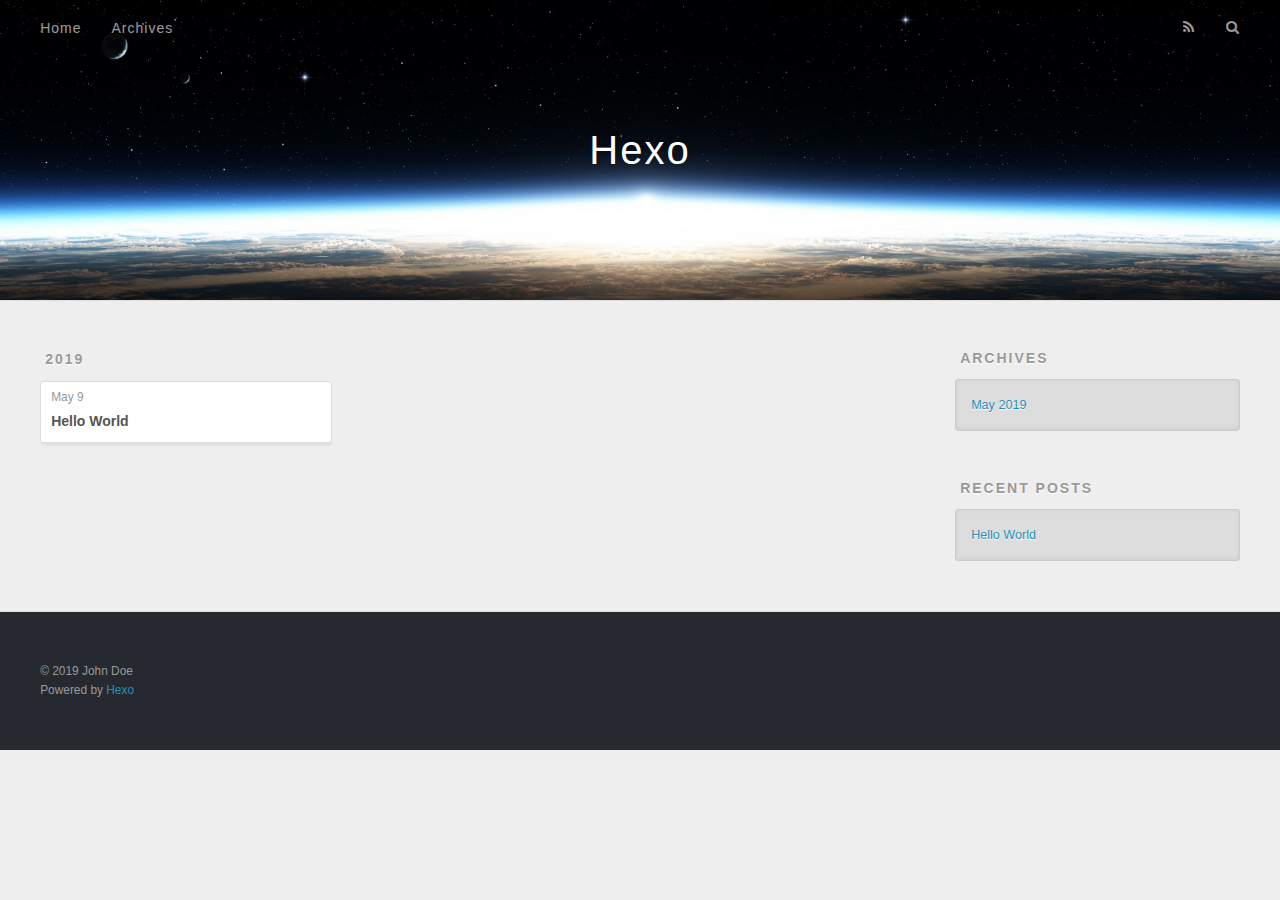
==== archives/index.html @ c4b20c23 "Site updated: 2019-05-09 17:49:24" ====
<!DOCTYPE html>
<html>
<head><meta name="generator" content="Hexo 3.8.0">
  <meta charset="utf-8">
  

  
  <title>Archives | Hexo</title>
  <meta name="viewport" content="width=device-width, initial-scale=1, maximum-scale=1">
  <meta property="og:type" content="website">
<meta property="og:title" content="Hexo">
<meta property="og:url" content="http://yoursite.com/archives/index.html">
<meta property="og:site_name" content="Hexo">
<meta property="og:locale" content="default">
<meta name="twitter:card" content="summary">
<meta name="twitter:title" content="Hexo">
  
    <link rel="alternate" href="/atom.xml" title="Hexo" type="application/atom+xml">
  
  
    <link rel="icon" href="/favicon.png">
  
  
    <link href="//fonts.googleapis.com/css?family=Source+Code+Pro" rel="stylesheet" type="text/css">
  
  <link rel="stylesheet" href="/css/style.css">
</head>
</html>
<body>
  <div id="container">
    <div id="wrap">
      <header id="header">
  <div id="banner"></div>
  <div id="header-outer" class="outer">
    <div id="header-title" class="inner">
      <h1 id="logo-wrap">
        <a href="/" id="logo">Hexo</a>
      </h1>
      
    </div>
    <div id="header-inner" class="inner">
      <nav id="main-nav">
        <a id="main-nav-toggle" class="nav-icon"></a>
        
          <a class="main-nav-link" href="/">Home</a>
        
          <a class="main-nav-link" href="/archives">Archives</a>
        
      </nav>
      <nav id="sub-nav">
        
          <a id="nav-rss-link" class="nav-icon" href="/atom.xml" title="RSS Feed"></a>
        
        <a id="nav-search-btn" class="nav-icon" title="Search"></a>
      </nav>
      <div id="search-form-wrap">
        <form action="//google.com/search" method="get" accept-charset="UTF-8" class="search-form"><input type="search" name="q" class="search-form-input" placeholder="Search"><button type="submit" class="search-form-submit">&#xF002;</button><input type="hidden" name="sitesearch" value="http://yoursite.com"></form>
      </div>
    </div>
  </div>
</header>
      <div class="outer">
        <section id="main">
  
  
    
    
      
      
      <section class="archives-wrap">
        <div class="archive-year-wrap">
          <a href="/archives/2019" class="archive-year">2019</a>
        </div>
        <div class="archives">
    
    <article class="archive-article archive-type-post">
  <div class="archive-article-inner">
    <header class="archive-article-header">
      <a href="/2019/05/09/hello-world/" class="archive-article-date">
  <time datetime="2019-05-09T15:39:31.293Z" itemprop="datePublished">May 9</time>
</a>
      
  
    <h1 itemprop="name">
      <a class="archive-article-title" href="/2019/05/09/hello-world/">Hello World</a>
    </h1>
  

    </header>
  </div>
</article>
  
  
    </div></section>
  


</section>
        
          <aside id="sidebar">
  
    

  
    

  
    
  
    
  <div class="widget-wrap">
    <h3 class="widget-title">Archives</h3>
    <div class="widget">
      <ul class="archive-list"><li class="archive-list-item"><a class="archive-list-link" href="/archives/2019/05/">May 2019</a></li></ul>
    </div>
  </div>


  
    
  <div class="widget-wrap">
    <h3 class="widget-title">Recent Posts</h3>
    <div class="widget">
      <ul>
        
          <li>
            <a href="/2019/05/09/hello-world/">Hello World</a>
          </li>
        
      </ul>
    </div>
  </div>

  
</aside>
        
      </div>
      <footer id="footer">
  
  <div class="outer">
    <div id="footer-info" class="inner">
      &copy; 2019 John Doe<br>
      Powered by <a href="http://hexo.io/" target="_blank">Hexo</a>
    </div>
  </div>
</footer>
    </div>
    <nav id="mobile-nav">
  
    <a href="/" class="mobile-nav-link">Home</a>
  
    <a href="/archives" class="mobile-nav-link">Archives</a>
  
</nav>
    

<script src="//ajax.googleapis.com/ajax/libs/jquery/2.0.3/jquery.min.js"></script>


  <link rel="stylesheet" href="/fancybox/jquery.fancybox.css">
  <script src="/fancybox/jquery.fancybox.pack.js"></script>


<script src="/js/script.js"></script>



  </div>
</body>
</html>
---- css/style.css ----
body {
  width: 100%;
}
body:before,
body:after {
  content: "";
  display: table;
}
body:after {
  clear: both;
}
html,
body,
div,
span,
applet,
object,
iframe,
h1,
h2,
h3,
h4,
h5,
h6,
p,
blockquote,
pre,
a,
abbr,
acronym,
address,
big,
cite,
code,
del,
dfn,
em,
img,
ins,
kbd,
q,
s,
samp,
small,
strike,
strong,
sub,
sup,
tt,
var,
dl,
dt,
dd,
ol,
ul,
li,
fieldset,
form,
label,
legend,
table,
caption,
tbody,
tfoot,
thead,
tr,
th,
td {
  margin: 0;
  padding: 0;
  border: 0;
  outline: 0;
  font-weight: inherit;
  font-style: inherit;
  font-family: inherit;
  font-size: 100%;
  vertical-align: baseline;
}
body {
  line-height: 1;
  color: #000;
  background: #fff;
}
ol,
ul {
  list-style: none;
}
table {
  border-collapse: separate;
  border-spacing: 0;
  vertical-align: middle;
}
caption,
th,
td {
  text-align: left;
  font-weight: normal;
  vertical-align: middle;
}
a img {
  border: none;
}
input,
button {
  margin: 0;
  padding: 0;
}
input::-moz-focus-inner,
button::-moz-focus-inner {
  border: 0;
  padding: 0;
}
@font-face {
  font-family: FontAwesome;
  font-style: normal;
  font-weight: normal;
  src: url("fonts/fontawesome-webfont.eot?v=#4.0.3");
  src: url("fonts/fontawesome-webfont.eot?#iefix&v=#4.0.3") format("embedded-opentype"), url("fonts/fontawesome-webfont.woff?v=#4.0.3") format("woff"), url("fonts/fontawesome-webfont.ttf?v=#4.0.3") format("truetype"), url("fonts/fontawesome-webfont.svg#fontawesomeregular?v=#4.0.3") format("svg");
}
html,
body,
#container {
  height: 100%;
}
body {
  background: #eee;
  font: 14px -apple-system, BlinkMacSystemFont, "Segoe UI", "Roboto", "Oxygen", "Ubuntu", "Cantarell", "Fira Sans", "Droid Sans", "Helvetica Neue", sans-serif;
  -webkit-text-size-adjust: 100%;
}
.outer {
  max-width: 1220px;
  margin: 0 auto;
  padding: 0 20px;
}
.outer:before,
.outer:after {
  content: "";
  display: table;
}
.outer:after {
  clear: both;
}
.inner {
  display: inline;
  float: left;
  width: 98.33333333333333%;
  margin: 0 0.833333333333333%;
}
.left,
.alignleft {
  float: left;
}
.right,
.alignright {
  float: right;
}
.clear {
  clear: both;
}
#container {
  position: relative;
}
.mobile-nav-on {
  overflow: hidden;
}
#wrap {
  height: 100%;
  width: 100%;
  position: absolute;
  top: 0;
  left: 0;
  -webkit-transition: 0.2s ease-out;
  -moz-transition: 0.2s ease-out;
  -ms-transition: 0.2s ease-out;
  transition: 0.2s ease-out;
  z-index: 1;
  background: #eee;
}
.mobile-nav-on #wrap {
  left: 280px;
}
@media screen and (min-width: 768px) {
  #main {
    display: inline;
    float: left;
    width: 73.33333333333333%;
    margin: 0 0.833333333333333%;
  }
}
.article-date,
.article-category-link,
.archive-year,
.widget-title {
  text-decoration: none;
  text-transform: uppercase;
  letter-spacing: 2px;
  color: #999;
  margin-bottom: 1em;
  margin-left: 5px;
  line-height: 1em;
  text-shadow: 0 1px #fff;
  font-weight: bold;
}
.article-inner,
.archive-article-inner {
  background: #fff;
  -webkit-box-shadow: 1px 2px 3px #ddd;
  box-shadow: 1px 2px 3px #ddd;
  border: 1px solid #ddd;
  border-radius: 3px;
}
.article-entry h1,
.widget h1 {
  font-size: 2em;
}
.article-entry h2,
.widget h2 {
  font-size: 1.5em;
}
.article-entry h3,
.widget h3 {
  font-size: 1.3em;
}
.article-entry h4,
.widget h4 {
  font-size: 1.2em;
}
.article-entry h5,
.widget h5 {
  font-size: 1em;
}
.article-entry h6,
.widget h6 {
  font-size: 1em;
  color: #999;
}
.article-entry hr,
.widget hr {
  border: 1px dashed #ddd;
}
.article-entry strong,
.widget strong {
  font-weight: bold;
}
.article-entry em,
.widget em,
.article-entry cite,
.widget cite {
  font-style: italic;
}
.article-entry sup,
.widget sup,
.article-entry sub,
.widget sub {
  font-size: 0.75em;
  line-height: 0;
  position: relative;
  vertical-align: baseline;
}
.article-entry sup,
.widget sup {
  top: -0.5em;
}
.article-entry sub,
.widget sub {
  bottom: -0.2em;
}
.article-entry small,
.widget small {
  font-size: 0.85em;
}
.article-entry acronym,
.widget acronym,
.article-entry abbr,
.widget abbr {
  border-bottom: 1px dotted;
}
.article-entry ul,
.widget ul,
.article-entry ol,
.widget ol,
.article-entry dl,
.widget dl {
  margin: 0 20px;
  line-height: 1.6em;
}
.article-entry ul ul,
.widget ul ul,
.article-entry ol ul,
.widget ol ul,
.article-entry ul ol,
.widget ul ol,
.article-entry ol ol,
.widget ol ol {
  margin-top: 0;
  margin-bottom: 0;
}
.article-entry ul,
.widget ul {
  list-style: disc;
}
.article-entry ol,
.widget ol {
  list-style: decimal;
}
.article-entry dt,
.widget dt {
  font-weight: bold;
}
#header {
  height: 300px;
  position: relative;
  border-bottom: 1px solid #ddd;
}
#header:before,
#header:after {
  content: "";
  position: absolute;
  left: 0;
  right: 0;
  height: 40px;
}
#header:before {
  top: 0;
  background: -webkit-linear-gradient(rgba(0,0,0,0.2), transparent);
  background: -moz-linear-gradient(rgba(0,0,0,0.2), transparent);
  background: -ms-linear-gradient(rgba(0,0,0,0.2), transparent);
  background: linear-gradient(rgba(0,0,0,0.2), transparent);
}
#header:after {
  bottom: 0;
  background: -webkit-linear-gradient(transparent, rgba(0,0,0,0.2));
  background: -moz-linear-gradient(transparent, rgba(0,0,0,0.2));
  background: -ms-linear-gradient(transparent, rgba(0,0,0,0.2));
  background: linear-gradient(transparent, rgba(0,0,0,0.2));
}
#header-outer {
  height: 100%;
  position: relative;
}
#header-inner {
  position: relative;
  overflow: hidden;
}
#banner {
  position: absolute;
  top: 0;
  left: 0;
  width: 100%;
  height: 100%;
  background: url("images/banner.jpg") center #000;
  -webkit-background-size: cover;
  -moz-background-size: cover;
  background-size: cover;
  z-index: -1;
}
#header-title {
  text-align: center;
  height: 40px;
  position: absolute;
  top: 50%;
  left: 0;
  margin-top: -20px;
}
#logo,
#subtitle {
  text-decoration: none;
  color: #fff;
  font-weight: 300;
  text-shadow: 0 1px 4px rgba(0,0,0,0.3);
}
#logo {
  font-size: 40px;
  line-height: 40px;
  letter-spacing: 2px;
}
#subtitle {
  font-size: 16px;
  line-height: 16px;
  letter-spacing: 1px;
}
#subtitle-wrap {
  margin-top: 16px;
}
#main-nav {
  float: left;
  margin-left: -15px;
}
.nav-icon,
.main-nav-link {
  float: left;
  color: #fff;
  opacity: 0.6;
  text-decoration: none;
  text-shadow: 0 1px rgba(0,0,0,0.2);
  -webkit-transition: opacity 0.2s;
  -moz-transition: opacity 0.2s;
  -ms-transition: opacity 0.2s;
  transition: opacity 0.2s;
  display: block;
  padding: 20px 15px;
}
.nav-icon:hover,
.main-nav-link:hover {
  opacity: 1;
}
.nav-icon {
  font-family: FontAwesome;
  text-align: center;
  font-size: 14px;
  width: 14px;
  height: 14px;
  padding: 20px 15px;
  position: relative;
  cursor: pointer;
}
.main-nav-link {
  font-weight: 300;
  letter-spacing: 1px;
}
@media screen and (max-width: 479px) {
  .main-nav-link {
    display: none;
  }
}
#main-nav-toggle {
  display: none;
}
#main-nav-toggle:before {
  content: "\f0c9";
}
@media screen and (max-width: 479px) {
  #main-nav-toggle {
    display: block;
  }
}
#sub-nav {
  float: right;
  margin-right: -15px;
}
#nav-rss-link:before {
  content: "\f09e";
}
#nav-search-btn:before {
  content: "\f002";
}
#search-form-wrap {
  position: absolute;
  top: 15px;
  width: 150px;
  height: 30px;
  right: -150px;
  opacity: 0;
  -webkit-transition: 0.2s ease-out;
  -moz-transition: 0.2s ease-out;
  -ms-transition: 0.2s ease-out;
  transition: 0.2s ease-out;
}
#search-form-wrap.on {
  opacity: 1;
  right: 0;
}
@media screen and (max-width: 479px) {
  #search-form-wrap {
    width: 100%;
    right: -100%;
  }
}
.search-form {
  position: absolute;
  top: 0;
  left: 0;
  right: 0;
  background: #fff;
  padding: 5px 15px;
  border-radius: 15px;
  -webkit-box-shadow: 0 0 10px rgba(0,0,0,0.3);
  box-shadow: 0 0 10px rgba(0,0,0,0.3);
}
.search-form-input {
  border: none;
  background: none;
  color: #555;
  width: 100%;
  font: 13px -apple-system, BlinkMacSystemFont, "Segoe UI", "Roboto", "Oxygen", "Ubuntu", "Cantarell", "Fira Sans", "Droid Sans", "Helvetica Neue", sans-serif;
  outline: none;
}
.search-form-input::-webkit-search-results-decoration,
.search-form-input::-webkit-search-cancel-button {
  -webkit-appearance: none;
}
.search-form-submit {
  position: absolute;
  top: 50%;
  right: 10px;
  margin-top: -7px;
  font: 13px FontAwesome;
  border: none;
  background: none;
  color: #bbb;
  cursor: pointer;
}
.search-form-submit:hover,
.search-form-submit:focus {
  color: #777;
}
.article {
  margin: 50px 0;
}
.article-inner {
  overflow: hidden;
}
.article-meta:before,
.article-meta:after {
  content: "";
  display: table;
}
.article-meta:after {
  clear: both;
}
.article-date {
  float: left;
}
.article-category {
  float: left;
  line-height: 1em;
  color: #ccc;
  text-shadow: 0 1px #fff;
  margin-left: 8px;
}
.article-category:before {
  content: "\2022";
}
.article-category-link {
  margin: 0 12px 1em;
}
.article-header {
  padding: 20px 20px 0;
}
.article-title {
  text-decoration: none;
  font-size: 2em;
  font-weight: bold;
  color: #555;
  line-height: 1.1em;
  -webkit-transition: color 0.2s;
  -moz-transition: color 0.2s;
  -ms-transition: color 0.2s;
  transition: color 0.2s;
}
a.article-title:hover {
  color: #258fb8;
}
.article-entry {
  color: #555;
  padding: 0 20px;
}
.article-entry:before,
.article-entry:after {
  content: "";
  display: table;
}
.article-entry:after {
  clear: both;
}
.article-entry p,
.article-entry table {
  line-height: 1.6em;
  margin: 1.6em 0;
}
.article-entry h1,
.article-entry h2,
.article-entry h3,
.article-entry h4,
.article-entry h5,
.article-entry h6 {
  font-weight: bold;
}
.article-entry h1,
.article-entry h2,
.article-entry h3,
.article-entry h4,
.article-entry h5,
.article-entry h6 {
  line-height: 1.1em;
  margin: 1.1em 0;
}
.article-entry a {
  color: #258fb8;
  text-decoration: none;
}
.article-entry a:hover {
  text-decoration: underline;
}
.article-entry ul,
.article-entry ol,
.article-entry dl {
  margin-top: 1.6em;
  margin-bottom: 1.6em;
}
.article-entry img,
.article-entry video {
  max-width: 100%;
  height: auto;
  display: block;
  margin: auto;
}
.article-entry iframe {
  border: none;
}
.article-entry table {
  width: 100%;
  border-collapse: collapse;
  border-spacing: 0;
}
.article-entry th {
  font-weight: bold;
  border-bottom: 3px solid #ddd;
  padding-bottom: 0.5em;
}
.article-entry td {
  border-bottom: 1px solid #ddd;
  padding: 10px 0;
}
.article-entry blockquote {
  font-family: Georgia, "Times New Roman", serif;
  font-size: 1.4em;
  margin: 1.6em 20px;
  text-align: center;
}
.article-entry blockquote footer {
  font-size: 14px;
  margin: 1.6em 0;
  font-family: -apple-system, BlinkMacSystemFont, "Segoe UI", "Roboto", "Oxygen", "Ubuntu", "Cantarell", "Fira Sans", "Droid Sans", "Helvetica Neue", sans-serif;
}
.article-entry blockquote footer cite:before {
  content: "—";
  padding: 0 0.5em;
}
.article-entry .pullquote {
  text-align: left;
  width: 45%;
  margin: 0;
}
.article-entry .pullquote.left {
  margin-left: 0.5em;
  margin-right: 1em;
}
.article-entry .pullquote.right {
  margin-right: 0.5em;
  margin-left: 1em;
}
.article-entry .caption {
  color: #999;
  display: block;
  font-size: 0.9em;
  margin-top: 0.5em;
  position: relative;
  text-align: center;
}
.article-entry .video-container {
  position: relative;
  padding-top: 56.25%;
  height: 0;
  overflow: hidden;
}
.article-entry .video-container iframe,
.article-entry .video-container object,
.article-entry .video-container embed {
  position: absolute;
  top: 0;
  left: 0;
  width: 100%;
  height: 100%;
  margin-top: 0;
}
.article-more-link a {
  display: inline-block;
  line-height: 1em;
  padding: 6px 15px;
  border-radius: 15px;
  background: #eee;
  color: #999;
  text-shadow: 0 1px #fff;
  text-decoration: none;
}
.article-more-link a:hover {
  background: #258fb8;
  color: #fff;
  text-decoration: none;
  text-shadow: 0 1px #1e7293;
}
.article-footer {
  font-size: 0.85em;
  line-height: 1.6em;
  border-top: 1px solid #ddd;
  padding-top: 1.6em;
  margin: 0 20px 20px;
}
.article-footer:before,
.article-footer:after {
  content: "";
  display: table;
}
.article-footer:after {
  clear: both;
}
.article-footer a {
  color: #999;
  text-decoration: none;
}
.article-footer a:hover {
  color: #555;
}
.article-tag-list-item {
  float: left;
  margin-right: 10px;
}
.article-tag-list-link:before {
  content: "#";
}
.article-comment-link {
  float: right;
}
.article-comment-link:before {
  content: "\f075";
  font-family: FontAwesome;
  padding-right: 8px;
}
.article-share-link {
  cursor: pointer;
  float: right;
  margin-left: 20px;
}
.article-share-link:before {
  content: "\f064";
  font-family: FontAwesome;
  padding-right: 6px;
}
#article-nav {
  position: relative;
}
#article-nav:before,
#article-nav:after {
  content: "";
  display: table;
}
#article-nav:after {
  clear: both;
}
@media screen and (min-width: 768px) {
  #article-nav {
    margin: 50px 0;
  }
  #article-nav:before {
    width: 8px;
    height: 8px;
    position: absolute;
    top: 50%;
    left: 50%;
    margin-top: -4px;
    margin-left: -4px;
    content: "";
    border-radius: 50%;
    background: #ddd;
    -webkit-box-shadow: 0 1px 2px #fff;
    box-shadow: 0 1px 2px #fff;
  }
}
.article-nav-link-wrap {
  text-decoration: none;
  text-shadow: 0 1px #fff;
  color: #999;
  -webkit-box-sizing: border-box;
  -moz-box-sizing: border-box;
  box-sizing: border-box;
  margin-top: 50px;
  text-align: center;
  display: block;
}
.article-nav-link-wrap:hover {
  color: #555;
}
@media screen and (min-width: 768px) {
  .article-nav-link-wrap {
    width: 50%;
    margin-top: 0;
  }
}
@media screen and (min-width: 768px) {
  #article-nav-newer {
    float: left;
    text-align: right;
    padding-right: 20px;
  }
}
@media screen and (min-width: 768px) {
  #article-nav-older {
    float: right;
    text-align: left;
    padding-left: 20px;
  }
}
.article-nav-caption {
  text-transform: uppercase;
  letter-spacing: 2px;
  color: #ddd;
  line-height: 1em;
  font-weight: bold;
}
#article-nav-newer .article-nav-caption {
  margin-right: -2px;
}
.article-nav-title {
  font-size: 0.85em;
  line-height: 1.6em;
  margin-top: 0.5em;
}
.article-share-box {
  position: absolute;
  display: none;
  background: #fff;
  -webkit-box-shadow: 1px 2px 10px rgba(0,0,0,0.2);
  box-shadow: 1px 2px 10px rgba(0,0,0,0.2);
  border-radius: 3px;
  margin-left: -145px;
  overflow: hidden;
  z-index: 1;
}
.article-share-box.on {
  display: block;
}
.article-share-input {
  width: 100%;
  background: none;
  -webkit-box-sizing: border-box;
  -moz-box-sizing: border-box;
  box-sizing: border-box;
  font: 14px -apple-system, BlinkMacSystemFont, "Segoe UI", "Roboto", "Oxygen", "Ubuntu", "Cantarell", "Fira Sans", "Droid Sans", "Helvetica Neue", sans-serif;
  padding: 0 15px;
  color: #555;
  outline: none;
  border: 1px solid #ddd;
  border-radius: 3px 3px 0 0;
  height: 36px;
  line-height: 36px;
}
.article-share-links {
  background: #eee;
}
.article-share-links:before,
.article-share-links:after {
  content: "";
  display: table;
}
.article-share-links:after {
  clear: both;
}
.article-share-twitter,
.article-share-facebook,
.article-share-pinterest,
.article-share-google {
  width: 50px;
  height: 36px;
  display: block;
  float: left;
  position: relative;
  color: #999;
  text-shadow: 0 1px #fff;
}
.article-share-twitter:before,
.article-share-facebook:before,
.article-share-pinterest:before,
.article-share-google:before {
  font-size: 20px;
  font-family: FontAwesome;
  width: 20px;
  height: 20px;
  position: absolute;
  top: 50%;
  left: 50%;
  margin-top: -10px;
  margin-left: -10px;
  text-align: center;
}
.article-share-twitter:hover,
.article-share-facebook:hover,
.article-share-pinterest:hover,
.article-share-google:hover {
  color: #fff;
}
.article-share-twitter:before {
  content: "\f099";
}
.article-share-twitter:hover {
  background: #00aced;
  text-shadow: 0 1px #008abe;
}
.article-share-facebook:before {
  content: "\f09a";
}
.article-share-facebook:hover {
  background: #3b5998;
  text-shadow: 0 1px #2f477a;
}
.article-share-pinterest:before {
  content: "\f0d2";
}
.article-share-pinterest:hover {
  background: #cb2027;
  text-shadow: 0 1px #a21a1f;
}
.article-share-google:before {
  content: "\f0d5";
}
.article-share-google:hover {
  background: #dd4b39;
  text-shadow: 0 1px #be3221;
}
.article-gallery {
  background: #000;
  position: relative;
}
.article-gallery-photos {
  position: relative;
  overflow: hidden;
}
.article-gallery-img {
  display: none;
  max-width: 100%;
}
.article-gallery-img:first-child {
  display: block;
}
.article-gallery-img.loaded {
  position: absolute;
  display: block;
}
.article-gallery-img img {
  display: block;
  max-width: 100%;
  margin: 0 auto;
}
#comments {
  background: #fff;
  -webkit-box-shadow: 1px 2px 3px #ddd;
  box-shadow: 1px 2px 3px #ddd;
  padding: 20px;
  border: 1px solid #ddd;
  border-radius: 3px;
  margin: 50px 0;
}
#comments a {
  color: #258fb8;
}
.archives-wrap {
  margin: 50px 0;
}
.archives:before,
.archives:after {
  content: "";
  display: table;
}
.archives:after {
  clear: both;
}
.archive-year-wrap {
  margin-bottom: 1em;
}
.archives {
  -webkit-column-gap: 10px;
  -moz-column-gap: 10px;
  column-gap: 10px;
}
@media screen and (min-width: 480px) and (max-width: 767px) {
  .archives {
    -webkit-column-count: 2;
    -moz-column-count: 2;
    column-count: 2;
  }
}
@media screen and (min-width: 768px) {
  .archives {
    -webkit-column-count: 3;
    -moz-column-count: 3;
    column-count: 3;
  }
}
.archive-article {
  -webkit-column-break-inside: avoid;
  page-break-inside: avoid;
  overflow: hidden;
  break-inside: avoid-column;
}
.archive-article-inner {
  padding: 10px;
  margin-bottom: 15px;
}
.archive-article-title {
  text-decoration: none;
  font-weight: bold;
  color: #555;
  -webkit-transition: color 0.2s;
  -moz-transition: color 0.2s;
  -ms-transition: color 0.2s;
  transition: color 0.2s;
  line-height: 1.6em;
}
.archive-article-title:hover {
  color: #258fb8;
}
.archive-article-footer {
  margin-top: 1em;
}
.archive-article-date {
  color: #999;
  text-decoration: none;
  font-size: 0.85em;
  line-height: 1em;
  margin-bottom: 0.5em;
  display: block;
}
#page-nav {
  margin: 50px auto;
  background: #fff;
  -webkit-box-shadow: 1px 2px 3px #ddd;
  box-shadow: 1px 2px 3px #ddd;
  border: 1px solid #ddd;
  border-radius: 3px;
  text-align: center;
  color: #999;
  overflow: hidden;
}
#page-nav:before,
#page-nav:after {
  content: "";
  display: table;
}
#page-nav:after {
  clear: both;
}
#page-nav a,
#page-nav span {
  padding: 10px 20px;
  line-height: 1;
  height: 2ex;
}
#page-nav a {
  color: #999;
  text-decoration: none;
}
#page-nav a:hover {
  background: #999;
  color: #fff;
}
#page-nav .prev {
  float: left;
}
#page-nav .next {
  float: right;
}
#page-nav .page-number {
  display: inline-block;
}
@media screen and (max-width: 479px) {
  #page-nav .page-number {
    display: none;
  }
}
#page-nav .current {
  color: #555;
  font-weight: bold;
}
#page-nav .space {
  color: #ddd;
}
#footer {
  background: #262a30;
  padding: 50px 0;
  border-top: 1px solid #ddd;
  color: #999;
}
#footer a {
  color: #258fb8;
  text-decoration: none;
}
#footer a:hover {
  text-decoration: underline;
}
#footer-info {
  line-height: 1.6em;
  font-size: 0.85em;
}
.article-entry pre,
.article-entry .highlight {
  background: #2d2d2d;
  margin: 0 -20px;
  padding: 15px 20px;
  border-style: solid;
  border-color: #ddd;
  border-width: 1px 0;
  overflow: auto;
  color: #ccc;
  line-height: 22.400000000000002px;
}
.article-entry .highlight .gutter pre,
.article-entry .gist .gist-file .gist-data .line-numbers {
  color: #666;
  font-size: 0.85em;
}
.article-entry pre,
.article-entry code {
  font-family: "Source Code Pro", Consolas, Monaco, Menlo, Consolas, monospace;
}
.article-entry code {
  background: #eee;
  text-shadow: 0 1px #fff;
  padding: 0 0.3em;
}
.article-entry pre code {
  background: none;
  text-shadow: none;
  padding: 0;
}
.article-entry .highlight pre {
  border: none;
  margin: 0;
  padding: 0;
}
.article-entry .highlight table {
  margin: 0;
  width: auto;
}
.article-entry .highlight td {
  border: none;
  padding: 0;
}
.article-entry .highlight figcaption {
  font-size: 0.85em;
  color: #999;
  line-height: 1em;
  margin-bottom: 1em;
}
.article-entry .highlight figcaption:before,
.article-entry .highlight figcaption:after {
  content: "";
  display: table;
}
.article-entry .highlight figcaption:after {
  clear: both;
}
.article-entry .highlight figcaption a {
  float: right;
}
.article-entry .highlight .gutter pre {
  text-align: right;
  padding-right: 20px;
}
.article-entry .highlight .line {
  height: 22.400000000000002px;
}
.article-entry .highlight .line.marked {
  background: #515151;
}
.article-entry .gist {
  margin: 0 -20px;
  border-style: solid;
  border-color: #ddd;
  border-width: 1px 0;
  background: #2d2d2d;
  padding: 15px 20px 15px 0;
}
.article-entry .gist .gist-file {
  border: none;
  font-family: "Source Code Pro", Consolas, Monaco, Menlo, Consolas, monospace;
  margin: 0;
}
.article-entry .gist .gist-file .gist-data {
  background: none;
  border: none;
}
.article-entry .gist .gist-file .gist-data .line-numbers {
  background: none;
  border: none;
  padding: 0 20px 0 0;
}
.article-entry .gist .gist-file .gist-data .line-data {
  padding: 0 !important;
}
.article-entry .gist .gist-file .highlight {
  margin: 0;
  padding: 0;
  border: none;
}
.article-entry .gist .gist-file .gist-meta {
  background: #2d2d2d;
  color: #999;
  font: 0.85em -apple-system, BlinkMacSystemFont, "Segoe UI", "Roboto", "Oxygen", "Ubuntu", "Cantarell", "Fira Sans", "Droid Sans", "Helvetica Neue", sans-serif;
  text-shadow: 0 0;
  padding: 0;
  margin-top: 1em;
  margin-left: 20px;
}
.article-entry .gist .gist-file .gist-meta a {
  color: #258fb8;
  font-weight: normal;
}
.article-entry .gist .gist-file .gist-meta a:hover {
  text-decoration: underline;
}
pre .comment,
pre .title {
  color: #999;
}
pre .variable,
pre .attribute,
pre .tag,
pre .regexp,
pre .ruby .constant,
pre .xml .tag .title,
pre .xml .pi,
pre .xml .doctype,
pre .html .doctype,
pre .css .id,
pre .css .class,
pre .css .pseudo {
  color: #f2777a;
}
pre .number,
pre .preprocessor,
pre .built_in,
pre .literal,
pre .params,
pre .constant {
  color: #f99157;
}
pre .class,
pre .ruby .class .title,
pre .css .rules .attribute {
  color: #9c9;
}
pre .string,
pre .value,
pre .inheritance,
pre .header,
pre .ruby .symbol,
pre .xml .cdata {
  color: #9c9;
}
pre .css .hexcolor {
  color: #6cc;
}
pre .function,
pre .python .decorator,
pre .python .title,
pre .ruby .function .title,
pre .ruby .title .keyword,
pre .perl .sub,
pre .javascript .title,
pre .coffeescript .title {
  color: #69c;
}
pre .keyword,
pre .javascript .function {
  color: #c9c;
}
@media screen and (max-width: 479px) {
  #mobile-nav {
    position: absolute;
    top: 0;
    left: 0;
    width: 280px;
    height: 100%;
    background: #191919;
    border-right: 1px solid #fff;
  }
}
@media screen and (max-width: 479px) {
  .mobile-nav-link {
    display: block;
    color: #999;
    text-decoration: none;
    padding: 15px 20px;
    font-weight: bold;
  }
  .mobile-nav-link:hover {
    color: #fff;
  }
}
@media screen and (min-width: 768px) {
  #sidebar {
    display: inline;
    float: left;
    width: 23.333333333333332%;
    margin: 0 0.833333333333333%;
  }
}
.widget-wrap {
  margin: 50px 0;
}
.widget {
  color: #777;
  text-shadow: 0 1px #fff;
  background: #ddd;
  -webkit-box-shadow: 0 -1px 4px #ccc inset;
  box-shadow: 0 -1px 4px #ccc inset;
  border: 1px solid #ccc;
  padding: 15px;
  border-radius: 3px;
}
.widget a {
  color: #258fb8;
  text-decoration: none;
}
.widget a:hover {
  text-decoration: underline;
}
.widget ul ul,
.widget ol ul,
.widget dl ul,
.widget ul ol,
.widget ol ol,
.widget dl ol,
.widget ul dl,
.widget ol dl,
.widget dl dl {
  margin-left: 15px;
  list-style: disc;
}
.widget {
  line-height: 1.6em;
  word-wrap: break-word;
  font-size: 0.9em;
}
.widget ul,
.widget ol {
  list-style: none;
  margin: 0;
}
.widget ul ul,
.widget ol ul,
.widget ul ol,
.widget ol ol {
  margin: 0 20px;
}
.widget ul ul,
.widget ol ul {
  list-style: disc;
}
.widget ul ol,
.widget ol ol {
  list-style: decimal;
}
.category-list-count,
.tag-list-count,
.archive-list-count {
  padding-left: 5px;
  color: #999;
  font-size: 0.85em;
}
.category-list-count:before,
.tag-list-count:before,
.archive-list-count:before {
  content: "(";
}
.category-list-count:after,
.tag-list-count:after,
.archive-list-count:after {
  content: ")";
}
.tagcloud a {
  margin-right: 5px;
  display: inline-block;
}
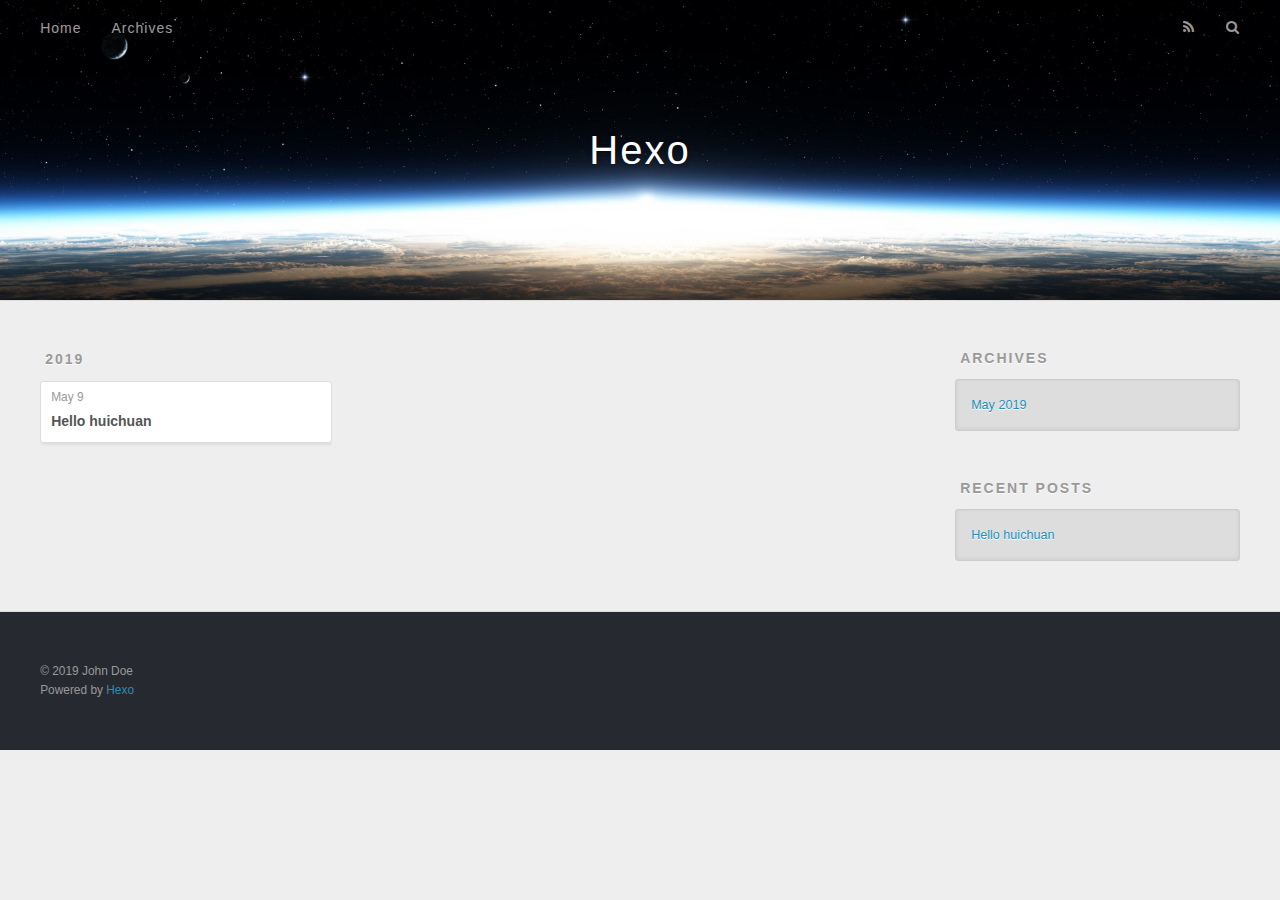
==== commit 0d922651: "Site updated: 2019-05-09 18:03:24" ====
--- a/archives/index.html
+++ b/archives/index.html
@@ -82,7 +82,7 @@
       
   
     <h1 itemprop="name">
-      <a class="archive-article-title" href="/2019/05/09/hello-world/">Hello World</a>
+      <a class="archive-article-title" href="/2019/05/09/hello-world/">Hello huichuan</a>
     </h1>
   
 
@@ -124,7 +124,7 @@
       <ul>
         
           <li>
-            <a href="/2019/05/09/hello-world/">Hello World</a>
+            <a href="/2019/05/09/hello-world/">Hello huichuan</a>
           </li>
         
       </ul>
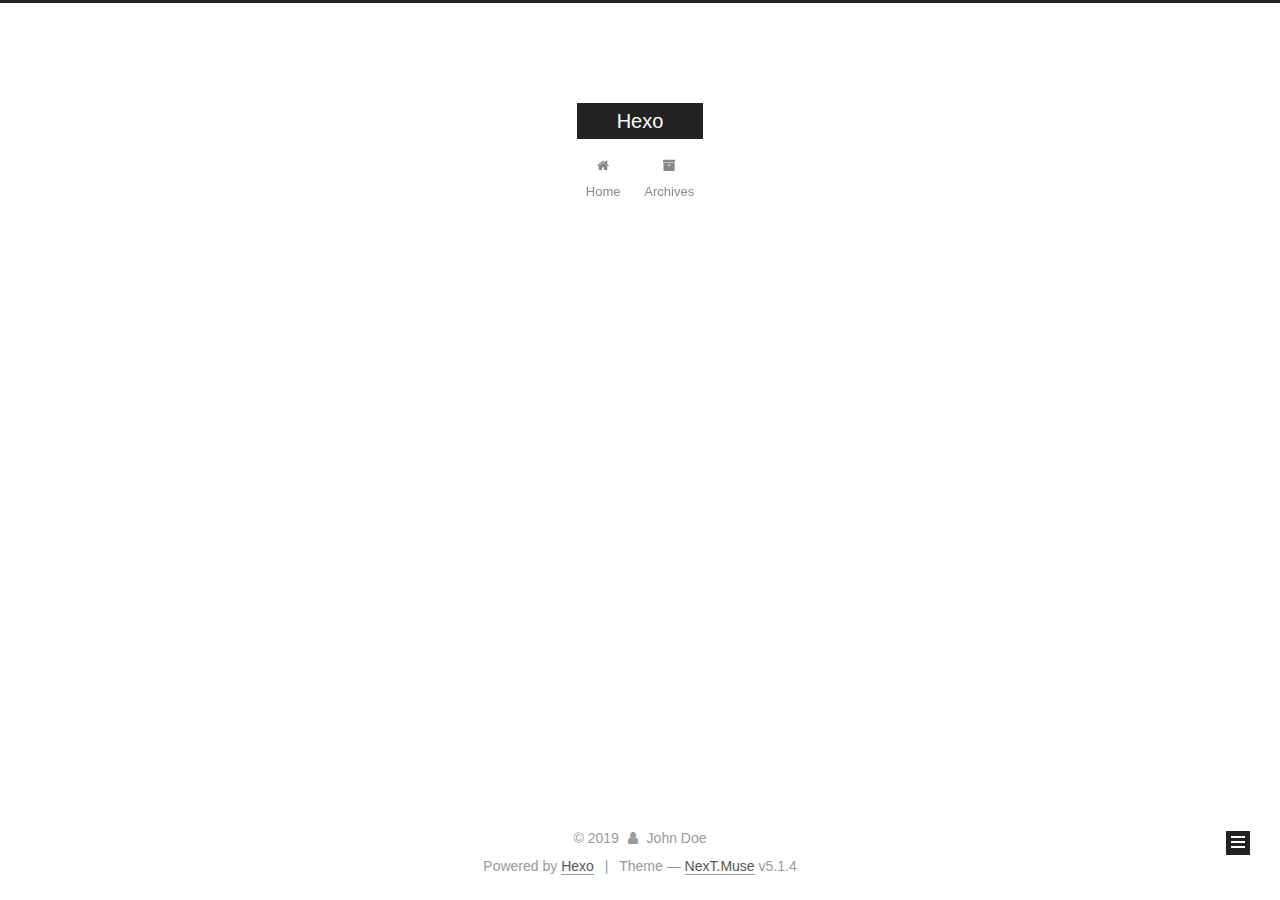
==== commit fa4811f0: "Site updated: 2019-05-09 18:05:30" ====
--- a/archives/index.html
+++ b/archives/index.html
@@ -1,170 +1,549 @@
 <!DOCTYPE html>
-<html>
+
+
+
+  
+
+
+<html class="theme-next muse use-motion" lang>
 <head><meta name="generator" content="Hexo 3.8.0">
-  <meta charset="utf-8">
-  
-
-  
-  <title>Archives | Hexo</title>
-  <meta name="viewport" content="width=device-width, initial-scale=1, maximum-scale=1">
-  <meta property="og:type" content="website">
+  <meta charset="UTF-8">
+<meta http-equiv="X-UA-Compatible" content="IE=edge">
+<meta name="viewport" content="width=device-width, initial-scale=1, maximum-scale=1">
+<meta name="theme-color" content="#222">
+
+
+
+
+
+
+
+
+
+<meta http-equiv="Cache-Control" content="no-transform">
+<meta http-equiv="Cache-Control" content="no-siteapp">
+
+
+
+
+
+
+
+
+
+
+
+
+
+
+
+
+  
+  
+  <link href="/lib/fancybox/source/jquery.fancybox.css?v=2.1.5" rel="stylesheet" type="text/css">
+
+
+
+
+
+
+
+<link href="/lib/font-awesome/css/font-awesome.min.css?v=4.6.2" rel="stylesheet" type="text/css">
+
+<link href="/css/main.css?v=5.1.4" rel="stylesheet" type="text/css">
+
+
+  <link rel="apple-touch-icon" sizes="180x180" href="/images/apple-touch-icon-next.png?v=5.1.4">
+
+
+  <link rel="icon" type="image/png" sizes="32x32" href="/images/favicon-32x32-next.png?v=5.1.4">
+
+
+  <link rel="icon" type="image/png" sizes="16x16" href="/images/favicon-16x16-next.png?v=5.1.4">
+
+
+  <link rel="mask-icon" href="/images/logo.svg?v=5.1.4" color="#222">
+
+
+
+
+
+  <meta name="keywords" content="Hexo, NexT">
+
+
+
+
+
+
+
+
+
+
+<meta property="og:type" content="website">
 <meta property="og:title" content="Hexo">
 <meta property="og:url" content="http://yoursite.com/archives/index.html">
 <meta property="og:site_name" content="Hexo">
 <meta property="og:locale" content="default">
 <meta name="twitter:card" content="summary">
 <meta name="twitter:title" content="Hexo">
-  
-    <link rel="alternate" href="/atom.xml" title="Hexo" type="application/atom+xml">
-  
-  
-    <link rel="icon" href="/favicon.png">
-  
-  
-    <link href="//fonts.googleapis.com/css?family=Source+Code+Pro" rel="stylesheet" type="text/css">
-  
-  <link rel="stylesheet" href="/css/style.css">
+
+
+
+<script type="text/javascript" id="hexo.configurations">
+  var NexT = window.NexT || {};
+  var CONFIG = {
+    root: '/',
+    scheme: 'Muse',
+    version: '5.1.4',
+    sidebar: {"position":"left","display":"post","offset":12,"b2t":false,"scrollpercent":false,"onmobile":false},
+    fancybox: true,
+    tabs: true,
+    motion: {"enable":true,"async":false,"transition":{"post_block":"fadeIn","post_header":"slideDownIn","post_body":"slideDownIn","coll_header":"slideLeftIn","sidebar":"slideUpIn"}},
+    duoshuo: {
+      userId: '0',
+      author: 'Author'
+    },
+    algolia: {
+      applicationID: '',
+      apiKey: '',
+      indexName: '',
+      hits: {"per_page":10},
+      labels: {"input_placeholder":"Search for Posts","hits_empty":"We didn't find any results for the search: ${query}","hits_stats":"${hits} results found in ${time} ms"}
+    }
+  };
+</script>
+
+
+
+  <link rel="canonical" href="http://yoursite.com/archives/">
+
+
+
+
+
+  <title>Archive | Hexo</title>
+  
+
+
+
+
+
+
+
+
 </head>
-</html>
-<body>
-  <div id="container">
-    <div id="wrap">
-      <header id="header">
-  <div id="banner"></div>
-  <div id="header-outer" class="outer">
-    <div id="header-title" class="inner">
-      <h1 id="logo-wrap">
-        <a href="/" id="logo">Hexo</a>
-      </h1>
-      
+
+<body itemscope itemtype="http://schema.org/WebPage" lang="default">
+
+  
+  
+    
+  
+
+  <div class="container sidebar-position-left page-archive">
+    <div class="headband"></div>
+
+    <header id="header" class="header" itemscope itemtype="http://schema.org/WPHeader">
+      <div class="header-inner"><div class="site-brand-wrapper">
+  <div class="site-meta ">
+    
+
+    <div class="custom-logo-site-title">
+      <a href="/" class="brand" rel="start">
+        <span class="logo-line-before"><i></i></span>
+        <span class="site-title">Hexo</span>
+        <span class="logo-line-after"><i></i></span>
+      </a>
     </div>
-    <div id="header-inner" class="inner">
-      <nav id="main-nav">
-        <a id="main-nav-toggle" class="nav-icon"></a>
-        
-          <a class="main-nav-link" href="/">Home</a>
-        
-          <a class="main-nav-link" href="/archives">Archives</a>
-        
-      </nav>
-      <nav id="sub-nav">
-        
-          <a id="nav-rss-link" class="nav-icon" href="/atom.xml" title="RSS Feed"></a>
-        
-        <a id="nav-search-btn" class="nav-icon" title="Search"></a>
-      </nav>
-      <div id="search-form-wrap">
-        <form action="//google.com/search" method="get" accept-charset="UTF-8" class="search-form"><input type="search" name="q" class="search-form-input" placeholder="Search"><button type="submit" class="search-form-submit">&#xF002;</button><input type="hidden" name="sitesearch" value="http://yoursite.com"></form>
+      
+        <p class="site-subtitle"></p>
+      
+  </div>
+
+  <div class="site-nav-toggle">
+    <button>
+      <span class="btn-bar"></span>
+      <span class="btn-bar"></span>
+      <span class="btn-bar"></span>
+    </button>
+  </div>
+</div>
+
+<nav class="site-nav">
+  
+
+  
+    <ul id="menu" class="menu">
+      
+        
+        <li class="menu-item menu-item-home">
+          <a href="/" rel="section">
+            
+              <i class="menu-item-icon fa fa-fw fa-home"></i> <br>
+            
+            Home
+          </a>
+        </li>
+      
+        
+        <li class="menu-item menu-item-archives">
+          <a href="/archives/" rel="section">
+            
+              <i class="menu-item-icon fa fa-fw fa-archive"></i> <br>
+            
+            Archives
+          </a>
+        </li>
+      
+
+      
+    </ul>
+  
+
+  
+</nav>
+
+
+
+ </div>
+    </header>
+
+    <main id="main" class="main">
+      <div class="main-inner">
+        <div class="content-wrap">
+          <div id="content" class="content">
+            
+
+  
+  
+  
+  <div class="post-block archive">
+    <div id="posts" class="posts-collapse">
+      <span class="archive-move-on"></span>
+
+      <span class="archive-page-counter">
+        
+        
+        
+          
+        
+        Um..! 1 post. Keep on posting.
+      </span>
+
+      
+
+        
+        
+        
+
+        
+          
+          <div class="collection-title">
+            <h1 class="archive-year" id="archive-year-2019">2019</h1>
+          </div>
+        
+        
+
+        
+
+  <article class="post post-type-normal" itemscope itemtype="http://schema.org/Article">
+    <header class="post-header">
+
+      <h2 class="post-title">
+        
+            <a class="post-title-link" href="/2019/05/09/hello-world/" itemprop="url">
+              
+                <span itemprop="name">Hello huichuan</span>
+              
+            </a>
+        
+      </h2>
+
+      <div class="post-meta">
+        <time class="post-time" itemprop="dateCreated" datetime="2019-05-09T17:39:31+02:00" content="2019-05-09">
+          05-09
+        </time>
       </div>
+
+    </header>
+  </article>
+
+
+
+      
+
     </div>
   </div>
-</header>
-      <div class="outer">
-        <section id="main">
-  
-  
-    
-    
-      
-      
-      <section class="archives-wrap">
-        <div class="archive-year-wrap">
-          <a href="/archives/2019" class="archive-year">2019</a>
+  
+  
+  
+
+  
+
+
+
+          </div>
+          
+
+
+          
+
         </div>
-        <div class="archives">
-    
-    <article class="archive-article archive-type-post">
-  <div class="archive-article-inner">
-    <header class="archive-article-header">
-      <a href="/2019/05/09/hello-world/" class="archive-article-date">
-  <time datetime="2019-05-09T15:39:31.293Z" itemprop="datePublished">May 9</time>
-</a>
-      
-  
-    <h1 itemprop="name">
-      <a class="archive-article-title" href="/2019/05/09/hello-world/">Hello huichuan</a>
-    </h1>
-  
-
-    </header>
-  </div>
-</article>
-  
-  
-    </div></section>
-  
-
-
-</section>
-        
-          <aside id="sidebar">
-  
-    
-
-  
-    
-
-  
-    
-  
-    
-  <div class="widget-wrap">
-    <h3 class="widget-title">Archives</h3>
-    <div class="widget">
-      <ul class="archive-list"><li class="archive-list-item"><a class="archive-list-link" href="/archives/2019/05/">May 2019</a></li></ul>
+        
+          
+  
+  <div class="sidebar-toggle">
+    <div class="sidebar-toggle-line-wrap">
+      <span class="sidebar-toggle-line sidebar-toggle-line-first"></span>
+      <span class="sidebar-toggle-line sidebar-toggle-line-middle"></span>
+      <span class="sidebar-toggle-line sidebar-toggle-line-last"></span>
     </div>
   </div>
 
-
-  
+  <aside id="sidebar" class="sidebar">
     
-  <div class="widget-wrap">
-    <h3 class="widget-title">Recent Posts</h3>
-    <div class="widget">
-      <ul>
-        
-          <li>
-            <a href="/2019/05/09/hello-world/">Hello huichuan</a>
-          </li>
-        
-      </ul>
+    <div class="sidebar-inner">
+
+      
+
+      
+
+      <section class="site-overview-wrap sidebar-panel sidebar-panel-active">
+        <div class="site-overview">
+          <div class="site-author motion-element" itemprop="author" itemscope itemtype="http://schema.org/Person">
+            
+              <p class="site-author-name" itemprop="name">John Doe</p>
+              <p class="site-description motion-element" itemprop="description"></p>
+          </div>
+
+          <nav class="site-state motion-element">
+
+            
+              <div class="site-state-item site-state-posts">
+              
+                <a href="/archives/">
+              
+                  <span class="site-state-item-count">1</span>
+                  <span class="site-state-item-name">posts</span>
+                </a>
+              </div>
+            
+
+            
+
+            
+
+          </nav>
+
+          
+
+          
+
+          
+          
+
+          
+          
+
+          
+
+        </div>
+      </section>
+
+      
+
+      
+
     </div>
+  </aside>
+
+
+        
+      </div>
+    </main>
+
+    <footer id="footer" class="footer">
+      <div class="footer-inner">
+        <div class="copyright">&copy; <span itemprop="copyrightYear">2019</span>
+  <span class="with-love">
+    <i class="fa fa-user"></i>
+  </span>
+  <span class="author" itemprop="copyrightHolder">John Doe</span>
+
+  
+</div>
+
+
+  <div class="powered-by">Powered by <a class="theme-link" target="_blank" href="https://hexo.io">Hexo</a></div>
+
+
+
+  <span class="post-meta-divider">|</span>
+
+
+
+  <div class="theme-info">Theme &mdash; <a class="theme-link" target="_blank" href="https://github.com/iissnan/hexo-theme-next">NexT.Muse</a> v5.1.4</div>
+
+
+
+
+        
+
+
+
+
+
+
+
+        
+      </div>
+    </footer>
+
+    
+      <div class="back-to-top">
+        <i class="fa fa-arrow-up"></i>
+        
+      </div>
+    
+
+    
+
   </div>
 
   
-</aside>
-        
-      </div>
-      <footer id="footer">
-  
-  <div class="outer">
-    <div id="footer-info" class="inner">
-      &copy; 2019 John Doe<br>
-      Powered by <a href="http://hexo.io/" target="_blank">Hexo</a>
-    </div>
-  </div>
-</footer>
-    </div>
-    <nav id="mobile-nav">
-  
-    <a href="/" class="mobile-nav-link">Home</a>
-  
-    <a href="/archives" class="mobile-nav-link">Archives</a>
-  
-</nav>
-    
-
-<script src="//ajax.googleapis.com/ajax/libs/jquery/2.0.3/jquery.min.js"></script>
-
-
-  <link rel="stylesheet" href="/fancybox/jquery.fancybox.css">
-  <script src="/fancybox/jquery.fancybox.pack.js"></script>
-
-
-<script src="/js/script.js"></script>
-
-
-
-  </div>
+
+<script type="text/javascript">
+  if (Object.prototype.toString.call(window.Promise) !== '[object Function]') {
+    window.Promise = null;
+  }
+</script>
+
+
+
+
+
+
+
+
+
+  
+
+
+
+
+
+
+
+
+
+
+
+
+  
+  
+    <script type="text/javascript" src="/lib/jquery/index.js?v=2.1.3"></script>
+  
+
+  
+  
+    <script type="text/javascript" src="/lib/fastclick/lib/fastclick.min.js?v=1.0.6"></script>
+  
+
+  
+  
+    <script type="text/javascript" src="/lib/jquery_lazyload/jquery.lazyload.js?v=1.9.7"></script>
+  
+
+  
+  
+    <script type="text/javascript" src="/lib/velocity/velocity.min.js?v=1.2.1"></script>
+  
+
+  
+  
+    <script type="text/javascript" src="/lib/velocity/velocity.ui.min.js?v=1.2.1"></script>
+  
+
+  
+  
+    <script type="text/javascript" src="/lib/fancybox/source/jquery.fancybox.pack.js?v=2.1.5"></script>
+  
+
+
+  
+
+
+  <script type="text/javascript" src="/js/src/utils.js?v=5.1.4"></script>
+
+  <script type="text/javascript" src="/js/src/motion.js?v=5.1.4"></script>
+
+
+
+  
+  
+
+  
+
+  
+
+
+  <script type="text/javascript" src="/js/src/bootstrap.js?v=5.1.4"></script>
+
+
+
+  
+
+
+  
+
+
+
+
+	
+
+
+
+
+
+  
+
+
+
+
+
+  
+
+
+
+
+
+
+
+
+
+
+
+
+  
+
+
+
+
+
+  
+
+  
+
+  
+
+  
+  
+
+  
+
+  
+
+  
+
 </body>
-</html>+</html>
--- a/css/main.css
+++ b/css/main.css
@@ -0,0 +1,2662 @@
+/* normalize.css v3.0.2 | MIT License | git.io/normalize */
+html {
+  font-family: sans-serif; /* 1 */
+  -ms-text-size-adjust: 100%; /* 2 */
+  -webkit-text-size-adjust: 100%; /* 2 */
+}
+body {
+  margin: 0;
+}
+article,
+aside,
+details,
+figcaption,
+figure,
+footer,
+header,
+hgroup,
+main,
+menu,
+nav,
+section,
+summary {
+  display: block;
+}
+audio,
+canvas,
+progress,
+video {
+  display: inline-block; /* 1 */
+  vertical-align: baseline; /* 2 */
+}
+audio:not([controls]) {
+  display: none;
+  height: 0;
+}
+[hidden],
+template {
+  display: none;
+}
+a {
+  background-color: transparent;
+}
+a:active,
+a:hover {
+  outline: 0;
+}
+abbr[title] {
+  border-bottom: 1px dotted;
+}
+b,
+strong {
+  font-weight: bold;
+}
+dfn {
+  font-style: italic;
+}
+h1 {
+  font-size: 2em;
+  margin: 0.67em 0;
+}
+mark {
+  background: #ff0;
+  color: #000;
+}
+small {
+  font-size: 80%;
+}
+sub,
+sup {
+  font-size: 75%;
+  line-height: 0;
+  position: relative;
+  vertical-align: baseline;
+}
+sup {
+  top: -0.5em;
+}
+sub {
+  bottom: -0.25em;
+}
+img {
+  border: 0;
+}
+svg:not(:root) {
+  overflow: hidden;
+}
+figure {
+  margin: 1em 40px;
+}
+hr {
+  -moz-box-sizing: content-box;
+  box-sizing: content-box;
+  height: 0;
+}
+pre {
+  overflow: auto;
+}
+code,
+kbd,
+pre,
+samp {
+  font-family: monospace, monospace;
+  font-size: 1em;
+}
+button,
+input,
+optgroup,
+select,
+textarea {
+  color: inherit; /* 1 */
+  font: inherit; /* 2 */
+  margin: 0; /* 3 */
+}
+button {
+  overflow: visible;
+}
+button,
+select {
+  text-transform: none;
+}
+button,
+html input[type="button"],
+input[type="reset"],
+input[type="submit"] {
+  -webkit-appearance: button; /* 2 */
+  cursor: pointer; /* 3 */
+}
+button[disabled],
+html input[disabled] {
+  cursor: default;
+}
+button::-moz-focus-inner,
+input::-moz-focus-inner {
+  border: 0;
+  padding: 0;
+}
+input {
+  line-height: normal;
+}
+input[type="checkbox"],
+input[type="radio"] {
+  box-sizing: border-box; /* 1 */
+  padding: 0; /* 2 */
+}
+input[type="number"]::-webkit-inner-spin-button,
+input[type="number"]::-webkit-outer-spin-button {
+  height: auto;
+}
+input[type="search"] {
+  -webkit-appearance: textfield; /* 1 */
+  -moz-box-sizing: content-box;
+  -webkit-box-sizing: content-box; /* 2 */
+  box-sizing: content-box;
+}
+input[type="search"]::-webkit-search-cancel-button,
+input[type="search"]::-webkit-search-decoration {
+  -webkit-appearance: none;
+}
+fieldset {
+  border: 1px solid #c0c0c0;
+  margin: 0 2px;
+  padding: 0.35em 0.625em 0.75em;
+}
+legend {
+  border: 0; /* 1 */
+  padding: 0; /* 2 */
+}
+textarea {
+  overflow: auto;
+}
+optgroup {
+  font-weight: bold;
+}
+table {
+  border-collapse: collapse;
+  border-spacing: 0;
+}
+td,
+th {
+  padding: 0;
+}
+::selection {
+  background: #262a30;
+  color: #fff;
+}
+body {
+  position: relative;
+  font-family: 'Lato', "PingFang SC", "Microsoft YaHei", sans-serif;
+  font-size: 14px;
+  line-height: 2;
+  color: #555;
+  background: #fff;
+}
+@media (max-width: 767px) {
+  body {
+    padding-right: 0 !important;
+  }
+}
+@media (min-width: 768px) and (max-width: 991px) {
+  body {
+    padding-right: 0 !important;
+  }
+}
+@media (min-width: 1600px) {
+  body {
+    font-size: 16px;
+  }
+}
+h1,
+h2,
+h3,
+h4,
+h5,
+h6 {
+  margin: 0;
+  padding: 0;
+  font-weight: bold;
+  line-height: 1.5;
+  font-family: 'Lato', "PingFang SC", "Microsoft YaHei", sans-serif;
+}
+h2,
+h3,
+h4,
+h5,
+h6 {
+  margin: 20px 0 15px;
+}
+h1 {
+  font-size: 22px;
+}
+@media (max-width: 767px) {
+  h1 {
+    font-size: 18px;
+  }
+}
+h2 {
+  font-size: 20px;
+}
+@media (max-width: 767px) {
+  h2 {
+    font-size: 16px;
+  }
+}
+h3 {
+  font-size: 18px;
+}
+@media (max-width: 767px) {
+  h3 {
+    font-size: 14px;
+  }
+}
+h4 {
+  font-size: 16px;
+}
+@media (max-width: 767px) {
+  h4 {
+    font-size: 12px;
+  }
+}
+h5 {
+  font-size: 14px;
+}
+@media (max-width: 767px) {
+  h5 {
+    font-size: 10px;
+  }
+}
+h6 {
+  font-size: 12px;
+}
+@media (max-width: 767px) {
+  h6 {
+    font-size: 8px;
+  }
+}
+p {
+  margin: 0 0 20px 0;
+}
+a {
+  color: #555;
+  text-decoration: none;
+  outline: none;
+  border-bottom: 1px solid #999;
+  word-wrap: break-word;
+}
+a:hover {
+  color: #222;
+  border-bottom-color: #222;
+}
+blockquote {
+  margin: 0;
+  padding: 0;
+}
+img {
+  display: block;
+  margin: auto;
+  max-width: 100%;
+  height: auto;
+}
+hr {
+  margin: 40px 0;
+  height: 3px;
+  border: none;
+  background-color: #ddd;
+  background-image: repeating-linear-gradient(-45deg, #fff, #fff 4px, transparent 4px, transparent 8px);
+}
+blockquote {
+  padding: 0 15px;
+  color: #666;
+  border-left: 4px solid #ddd;
+}
+blockquote cite::before {
+  content: "-";
+  padding: 0 5px;
+}
+dt {
+  font-weight: 700;
+}
+dd {
+  margin: 0;
+  padding: 0;
+}
+kbd {
+  border: 1px solid #ccc;
+  border-radius: 0.2em;
+  box-shadow: 0.1em 0.1em 0.2em rgba(0,0,0,0.1);
+  background-color: #f9f9f9;
+  font-family: inherit;
+  background-image: -webkit-linear-gradient(top, #eee, #fff, #eee);
+  padding: 0.1em 0.3em;
+  white-space: nowrap;
+}
+.text-left {
+  text-align: left;
+}
+.text-center {
+  text-align: center;
+}
+.text-right {
+  text-align: right;
+}
+.text-justify {
+  text-align: justify;
+}
+.text-nowrap {
+  white-space: nowrap;
+}
+.text-lowercase {
+  text-transform: lowercase;
+}
+.text-uppercase {
+  text-transform: uppercase;
+}
+.text-capitalize {
+  text-transform: capitalize;
+}
+.center-block {
+  display: block;
+  margin-left: auto;
+  margin-right: auto;
+}
+.clearfix:before,
+.clearfix:after {
+  content: " ";
+  display: table;
+}
+.clearfix:after {
+  clear: both;
+}
+.pullquote {
+  width: 45%;
+}
+.pullquote.left {
+  float: left;
+  margin-left: 5px;
+  margin-right: 10px;
+}
+.pullquote.right {
+  float: right;
+  margin-left: 10px;
+  margin-right: 5px;
+}
+.affix.affix.affix {
+  position: fixed;
+}
+.translation {
+  margin-top: -20px;
+  font-size: 14px;
+  color: #999;
+}
+.scrollbar-measure {
+  width: 100px;
+  height: 100px;
+  overflow: scroll;
+  position: absolute;
+  top: -9999px;
+}
+.use-motion .motion-element {
+  opacity: 0;
+}
+table {
+  margin: 20px 0;
+  width: 100%;
+  border-collapse: collapse;
+  border-spacing: 0;
+  border: 1px solid #ddd;
+  font-size: 14px;
+  table-layout: fixed;
+  word-wrap: break-all;
+}
+table>tbody>tr:nth-of-type(odd) {
+  background-color: #f9f9f9;
+}
+table>tbody>tr:hover {
+  background-color: #f5f5f5;
+}
+caption,
+th,
+td {
+  padding: 8px;
+  text-align: left;
+  vertical-align: middle;
+  font-weight: normal;
+}
+th,
+td {
+  border-bottom: 3px solid #ddd;
+  border-right: 1px solid #eee;
+}
+th {
+  padding-bottom: 10px;
+  font-weight: 700;
+}
+td {
+  border-bottom-width: 1px;
+}
+html,
+body {
+  height: 100%;
+}
+.container {
+  position: relative;
+  min-height: 100%;
+}
+.header-inner {
+  margin: 0 auto;
+  padding: 100px 0 70px;
+  width: 700px;
+}
+@media (min-width: 1600px) {
+  .container .header-inner {
+    width: 900px;
+  }
+}
+.main {
+  padding-bottom: 150px;
+}
+.main-inner {
+  margin: 0 auto;
+  width: 700px;
+}
+@media (min-width: 1600px) {
+  .container .main-inner {
+    width: 900px;
+  }
+}
+.footer {
+  position: absolute;
+  left: 0;
+  bottom: 0;
+  width: 100%;
+  min-height: 50px;
+}
+.footer-inner {
+  box-sizing: border-box;
+  margin: 20px auto;
+  width: 700px;
+}
+@media (min-width: 1600px) {
+  .container .footer-inner {
+    width: 900px;
+  }
+}
+pre,
+.highlight {
+  overflow: auto;
+  margin: 20px 0;
+  padding: 0;
+  font-size: 13px;
+  color: #4d4d4c;
+  background: #f7f7f7;
+  line-height: 1.6;
+}
+pre,
+code {
+  font-family: consolas, Menlo, "PingFang SC", "Microsoft YaHei", monospace;
+}
+code {
+  padding: 2px 4px;
+  word-wrap: break-word;
+  color: #555;
+  background: #eee;
+  border-radius: 3px;
+  font-size: 13px;
+}
+pre {
+  padding: 10px;
+}
+pre code {
+  padding: 0;
+  color: #4d4d4c;
+  background: none;
+  text-shadow: none;
+}
+.highlight {
+  border-radius: 1px;
+}
+.highlight pre {
+  border: none;
+  margin: 0;
+  padding: 10px 0;
+}
+.highlight table {
+  margin: 0;
+  width: auto;
+  border: none;
+}
+.highlight td {
+  border: none;
+  padding: 0;
+}
+.highlight figcaption {
+  font-size: 1em;
+  color: #4d4d4c;
+  line-height: 1em;
+  margin-bottom: 1em;
+}
+.highlight figcaption:before,
+.highlight figcaption:after {
+  content: " ";
+  display: table;
+}
+.highlight figcaption:after {
+  clear: both;
+}
+.highlight figcaption a {
+  float: right;
+  color: #4d4d4c;
+}
+.highlight figcaption a:hover {
+  border-bottom-color: #4d4d4c;
+}
+.highlight .gutter pre {
+  padding-left: 10px;
+  padding-right: 10px;
+  color: #869194;
+  text-align: right;
+  background-color: #eff2f3;
+}
+.highlight .code pre {
+  width: 100%;
+  padding-left: 10px;
+  padding-right: 10px;
+  background-color: #f7f7f7;
+}
+.highlight .line {
+  height: 20px;
+}
+.gutter {
+  -webkit-user-select: none;
+  -moz-user-select: none;
+  -ms-user-select: none;
+  user-select: none;
+}
+.gist table {
+  width: auto;
+}
+.gist table td {
+  border: none;
+}
+pre .deletion {
+  background: #fdd;
+}
+pre .addition {
+  background: #dfd;
+}
+pre .meta {
+  color: #8959a8;
+}
+pre .comment {
+  color: #8e908c;
+}
+pre .variable,
+pre .attribute,
+pre .tag,
+pre .regexp,
+pre .ruby .constant,
+pre .xml .tag .title,
+pre .xml .pi,
+pre .xml .doctype,
+pre .html .doctype,
+pre .css .id,
+pre .css .class,
+pre .css .pseudo {
+  color: #c82829;
+}
+pre .number,
+pre .preprocessor,
+pre .built_in,
+pre .literal,
+pre .params,
+pre .constant,
+pre .command {
+  color: #f5871f;
+}
+pre .ruby .class .title,
+pre .css .rules .attribute,
+pre .string,
+pre .value,
+pre .inheritance,
+pre .header,
+pre .ruby .symbol,
+pre .xml .cdata,
+pre .special,
+pre .number,
+pre .formula {
+  color: #718c00;
+}
+pre .title,
+pre .css .hexcolor {
+  color: #3e999f;
+}
+pre .function,
+pre .python .decorator,
+pre .python .title,
+pre .ruby .function .title,
+pre .ruby .title .keyword,
+pre .perl .sub,
+pre .javascript .title,
+pre .coffeescript .title {
+  color: #4271ae;
+}
+pre .keyword,
+pre .javascript .function {
+  color: #8959a8;
+}
+.full-image.full-image.full-image.full-image {
+  border: none;
+  max-width: 100%;
+  width: auto;
+  margin: 20px auto 25px;
+}
+@media (min-width: 992px) {
+  .full-image.full-image.full-image.full-image {
+    max-width: none;
+    width: 110%;
+    margin: 25px -5%;
+  }
+}
+.blockquote-center,
+.page-home .post-type-quote blockquote,
+.page-post-detail .post-type-quote blockquote {
+  position: relative;
+  margin: 40px 0;
+  padding: 0;
+  border-left: none;
+  text-align: center;
+}
+.blockquote-center::before,
+.page-home .post-type-quote blockquote::before,
+.page-post-detail .post-type-quote blockquote::before,
+.blockquote-center::after,
+.page-home .post-type-quote blockquote::after,
+.page-post-detail .post-type-quote blockquote::after {
+  position: absolute;
+  content: ' ';
+  display: block;
+  width: 100%;
+  height: 24px;
+  opacity: 0.2;
+  background-repeat: no-repeat;
+  background-position: 0 -6px;
+  background-size: 22px 22px;
+}
+.blockquote-center::before,
+.page-home .post-type-quote blockquote::before,
+.page-post-detail .post-type-quote blockquote::before {
+  top: -20px;
+  background-image: url("../images/quote-l.svg");
+  border-top: 1px solid #ccc;
+}
+.blockquote-center::after,
+.page-home .post-type-quote blockquote::after,
+.page-post-detail .post-type-quote blockquote::after {
+  bottom: -20px;
+  background-image: url("../images/quote-r.svg");
+  border-bottom: 1px solid #ccc;
+  background-position: 100% 8px;
+}
+.blockquote-center p,
+.page-home .post-type-quote blockquote p,
+.page-post-detail .post-type-quote blockquote p,
+.blockquote-center div,
+.page-home .post-type-quote blockquote div,
+.page-post-detail .post-type-quote blockquote div {
+  text-align: center;
+}
+.post .post-body .group-picture img {
+  box-sizing: border-box;
+  padding: 0 3px;
+  border: none;
+}
+.post .group-picture-row {
+  overflow: hidden;
+  margin-top: 6px;
+}
+.post .group-picture-row:first-child {
+  margin-top: 0;
+}
+.post .group-picture-column {
+  float: left;
+}
+.page-post-detail .post-body .group-picture-column {
+  float: none;
+  margin-top: 10px;
+  width: auto !important;
+}
+.page-post-detail .post-body .group-picture-column img {
+  margin: 0 auto;
+}
+.page-archive .group-picture-container {
+  overflow: hidden;
+}
+.page-archive .group-picture-row {
+  float: left;
+}
+.page-archive .group-picture-row:first-child {
+  margin-top: 6px;
+}
+.page-archive .group-picture-column {
+  max-width: 150px;
+  max-height: 150px;
+}
+.post-body .note {
+  position: relative;
+  padding: 15px;
+  margin-bottom: 20px;
+  border: 1px solid #eee;
+  border-left-width: 5px;
+  border-radius: 3px;
+}
+.post-body .note h2,
+.post-body .note h3,
+.post-body .note h4,
+.post-body .note h5,
+.post-body .note h6 {
+  margin-top: 0;
+  margin-bottom: 0;
+  border-bottom: initial;
+  padding-top: 0 !important;
+}
+.post-body .note p:first-child,
+.post-body .note ul:first-child,
+.post-body .note ol:first-child,
+.post-body .note table:first-child,
+.post-body .note pre:first-child,
+.post-body .note blockquote:first-child {
+  margin-top: 0;
+}
+.post-body .note p:last-child,
+.post-body .note ul:last-child,
+.post-body .note ol:last-child,
+.post-body .note table:last-child,
+.post-body .note pre:last-child,
+.post-body .note blockquote:last-child {
+  margin-bottom: 0;
+}
+.post-body .note.default {
+  border-left-color: #777;
+}
+.post-body .note.default h2,
+.post-body .note.default h3,
+.post-body .note.default h4,
+.post-body .note.default h5,
+.post-body .note.default h6 {
+  color: #777;
+}
+.post-body .note.primary {
+  border-left-color: #6f42c1;
+}
+.post-body .note.primary h2,
+.post-body .note.primary h3,
+.post-body .note.primary h4,
+.post-body .note.primary h5,
+.post-body .note.primary h6 {
+  color: #6f42c1;
+}
+.post-body .note.info {
+  border-left-color: #428bca;
+}
+.post-body .note.info h2,
+.post-body .note.info h3,
+.post-body .note.info h4,
+.post-body .note.info h5,
+.post-body .note.info h6 {
+  color: #428bca;
+}
+.post-body .note.success {
+  border-left-color: #5cb85c;
+}
+.post-body .note.success h2,
+.post-body .note.success h3,
+.post-body .note.success h4,
+.post-body .note.success h5,
+.post-body .note.success h6 {
+  color: #5cb85c;
+}
+.post-body .note.warning {
+  border-left-color: #f0ad4e;
+}
+.post-body .note.warning h2,
+.post-body .note.warning h3,
+.post-body .note.warning h4,
+.post-body .note.warning h5,
+.post-body .note.warning h6 {
+  color: #f0ad4e;
+}
+.post-body .note.danger {
+  border-left-color: #d9534f;
+}
+.post-body .note.danger h2,
+.post-body .note.danger h3,
+.post-body .note.danger h4,
+.post-body .note.danger h5,
+.post-body .note.danger h6 {
+  color: #d9534f;
+}
+.post-body .label {
+  display: inline;
+  padding: 0 2px;
+  white-space: nowrap;
+}
+.post-body .label.default {
+  background-color: #f0f0f0;
+}
+.post-body .label.primary {
+  background-color: #efe6f7;
+}
+.post-body .label.info {
+  background-color: #e5f2f8;
+}
+.post-body .label.success {
+  background-color: #e7f4e9;
+}
+.post-body .label.warning {
+  background-color: #fcf6e1;
+}
+.post-body .label.danger {
+  background-color: #fae8eb;
+}
+.post-body .tabs {
+  position: relative;
+  display: block;
+  margin-bottom: 20px;
+  padding-top: 10px;
+}
+.post-body .tabs ul.nav-tabs {
+  margin: 0;
+  padding: 0;
+  display: flex;
+  margin-bottom: -1px;
+}
+@media (max-width: 413px) {
+  .post-body .tabs ul.nav-tabs {
+    display: block;
+    margin-bottom: 5px;
+  }
+}
+.post-body .tabs ul.nav-tabs li.tab {
+  list-style-type: none !important;
+  margin: 0 0.25em 0 0;
+  border-top: 3px solid transparent;
+  border-left: 1px solid transparent;
+  border-right: 1px solid transparent;
+}
+@media (max-width: 413px) {
+  .post-body .tabs ul.nav-tabs li.tab {
+    margin: initial;
+    border-top: 1px solid transparent;
+    border-left: 3px solid transparent;
+    border-right: 1px solid transparent;
+    border-bottom: 1px solid transparent;
+  }
+}
+.post-body .tabs ul.nav-tabs li.tab a {
+  outline: 0;
+  border-bottom: initial;
+  display: block;
+  line-height: 1.8em;
+  padding: 0.25em 0.75em;
+  transition-duration: 0.2s;
+  transition-timing-function: ease-out;
+  transition-delay: 0s;
+}
+.post-body .tabs ul.nav-tabs li.tab a i {
+  width: 1.285714285714286em;
+}
+.post-body .tabs ul.nav-tabs li.tab.active {
+  border-top: 3px solid #fc6423;
+  border-left: 1px solid #ddd;
+  border-right: 1px solid #ddd;
+  background-color: #fff;
+}
+@media (max-width: 413px) {
+  .post-body .tabs ul.nav-tabs li.tab.active {
+    border-top: 1px solid #ddd;
+    border-left: 3px solid #fc6423;
+    border-right: 1px solid #ddd;
+    border-bottom: 1px solid #ddd;
+  }
+}
+.post-body .tabs ul.nav-tabs li.tab.active a {
+  cursor: default;
+  color: #555;
+}
+.post-body .tabs .tab-content {
+  background-color: #fff;
+}
+.post-body .tabs .tab-content .tab-pane {
+  border: 1px solid #ddd;
+  padding: 20px 20px 0 20px;
+}
+.post-body .tabs .tab-content .tab-pane:not(.active) {
+  display: none !important;
+}
+.post-body .tabs .tab-content .tab-pane.active {
+  display: block !important;
+}
+.btn {
+  display: inline-block;
+  padding: 0 20px;
+  font-size: 14px;
+  color: #fff;
+  background: #222;
+  border: 2px solid #222;
+  text-decoration: none;
+  border-radius: 0;
+  transition-property: background-color;
+  transition-duration: 0.2s;
+  transition-timing-function: ease-in-out;
+  transition-delay: 0s;
+  line-height: 2;
+}
+.btn:hover {
+  border-color: #222;
+  color: #222;
+  background: #fff;
+}
+.btn +.btn {
+  margin: 0 0 8px 8px;
+}
+.btn .fa-fw {
+  width: 1.285714285714286em;
+  text-align: left;
+}
+.btn-bar {
+  display: block;
+  width: 22px;
+  height: 2px;
+  background: #555;
+  border-radius: 1px;
+}
+.btn-bar+.btn-bar {
+  margin-top: 4px;
+}
+.pagination {
+  margin: 120px 0 40px;
+  text-align: center;
+  border-top: 1px solid #eee;
+}
+.page-number-basic,
+.pagination .prev,
+.pagination .next,
+.pagination .page-number,
+.pagination .space {
+  display: inline-block;
+  position: relative;
+  top: -1px;
+  margin: 0 10px;
+  padding: 0 11px;
+}
+@media (max-width: 767px) {
+  .page-number-basic,
+  .pagination .prev,
+  .pagination .next,
+  .pagination .page-number,
+  .pagination .space {
+    margin: 0 5px;
+  }
+}
+.pagination .prev,
+.pagination .next,
+.pagination .page-number {
+  border-bottom: 0;
+  border-top: 1px solid #eee;
+  transition-property: border-color;
+  transition-duration: 0.2s;
+  transition-timing-function: ease-in-out;
+  transition-delay: 0s;
+}
+.pagination .prev:hover,
+.pagination .next:hover,
+.pagination .page-number:hover {
+  border-top-color: #222;
+}
+.pagination .space {
+  padding: 0;
+  margin: 0;
+}
+.pagination .prev {
+  margin-left: 0;
+}
+.pagination .next {
+  margin-right: 0;
+}
+.pagination .page-number.current {
+  color: #fff;
+  background: #ccc;
+  border-top-color: #ccc;
+}
+@media (max-width: 767px) {
+  .pagination {
+    border-top: none;
+  }
+  .pagination .prev,
+  .pagination .next,
+  .pagination .page-number {
+    margin-bottom: 10px;
+    border-top: 0;
+    border-bottom: 1px solid #eee;
+    padding: 0 10px;
+  }
+  .pagination .prev:hover,
+  .pagination .next:hover,
+  .pagination .page-number:hover {
+    border-bottom-color: #222;
+  }
+}
+.comments {
+  margin: 60px 20px 0;
+}
+.tag-cloud {
+  text-align: center;
+}
+.tag-cloud a {
+  display: inline-block;
+  margin: 10px;
+}
+.back-to-top {
+  box-sizing: border-box;
+  position: fixed;
+  bottom: -100px;
+  right: 30px;
+  z-index: 1050;
+  padding: 0 6px;
+  width: 24px;
+  background: #222;
+  font-size: 12px;
+  opacity: 1;
+  color: #fff;
+  cursor: pointer;
+  text-align: center;
+  -webkit-transform: translateZ(0);
+  transition-property: bottom;
+  transition-duration: 0.2s;
+  transition-timing-function: ease-in-out;
+  transition-delay: 0s;
+}
+@media (min-width: 768px) and (max-width: 991px) {
+  .back-to-top {
+    display: none !important;
+  }
+}
+@media (max-width: 767px) {
+  .back-to-top {
+    display: none !important;
+  }
+}
+.back-to-top.back-to-top-on {
+  bottom: 19px;
+}
+.header {
+  background: transparent;
+}
+.header-inner {
+  position: relative;
+}
+.headband {
+  height: 3px;
+  background: #222;
+}
+.site-meta {
+  margin: 0;
+  text-align: center;
+}
+@media (max-width: 767px) {
+  .site-meta {
+    text-align: center;
+  }
+}
+.brand {
+  position: relative;
+  display: inline-block;
+  padding: 0 40px;
+  color: #fff;
+  background: #222;
+  border-bottom: none;
+}
+.brand:hover {
+  color: #fff;
+}
+.logo {
+  display: inline-block;
+  margin-right: 5px;
+  line-height: 36px;
+  vertical-align: top;
+}
+.site-title {
+  display: inline-block;
+  vertical-align: top;
+  line-height: 36px;
+  font-size: 20px;
+  font-weight: normal;
+  font-family: 'Lato', "PingFang SC", "Microsoft YaHei", sans-serif;
+}
+.site-subtitle {
+  margin-top: 10px;
+  font-size: 13px;
+  color: #999;
+}
+.use-motion .brand {
+  opacity: 0;
+}
+.use-motion .logo,
+.use-motion .site-title,
+.use-motion .site-subtitle {
+  opacity: 0;
+  position: relative;
+  top: -10px;
+}
+.site-nav-toggle {
+  display: none;
+  position: absolute;
+  top: 10px;
+  left: 10px;
+}
+@media (max-width: 767px) {
+  .site-nav-toggle {
+    display: block;
+  }
+}
+.site-nav-toggle button {
+  margin-top: 2px;
+  padding: 9px 10px;
+  background: transparent;
+  border: none;
+}
+@media (max-width: 767px) {
+  .site-nav {
+    display: none;
+    margin: 0 -10px;
+    padding: 0 10px;
+    clear: both;
+    border-top: 1px solid #ddd;
+  }
+}
+@media (min-width: 768px) and (max-width: 991px) {
+  .site-nav {
+    display: block !important;
+  }
+}
+@media (min-width: 992px) {
+  .site-nav {
+    display: block !important;
+  }
+}
+.menu {
+  margin-top: 20px;
+  padding-left: 0;
+  text-align: center;
+}
+.menu .menu-item {
+  display: inline-block;
+  margin: 0 10px;
+  list-style: none;
+}
+@media screen and (max-width: 767px) {
+  .menu .menu-item {
+    margin-top: 10px;
+  }
+}
+.menu .menu-item a {
+  display: block;
+  font-size: 13px;
+  line-height: inherit;
+  border-bottom: 1px solid transparent;
+  transition-property: border-color;
+  transition-duration: 0.2s;
+  transition-timing-function: ease-in-out;
+  transition-delay: 0s;
+}
+.menu .menu-item a:hover {
+  border-bottom-color: #222;
+}
+.menu .menu-item .fa {
+  margin-right: 5px;
+}
+.use-motion .menu-item {
+  opacity: 0;
+}
+.post-body {
+  font-family: 'Lato', "PingFang SC", "Microsoft YaHei", sans-serif;
+}
+@media (max-width: 767px) {
+  .post-body {
+    word-break: break-word;
+  }
+}
+.post-body .fancybox img {
+  display: block !important;
+  margin: 0 auto;
+  cursor: pointer;
+  cursor: zoom-in;
+  cursor: -webkit-zoom-in;
+}
+.post-body .image-caption,
+.post-body .figure .caption {
+  margin: -20px auto 15px;
+  text-align: center;
+  font-size: 14px;
+  color: #999;
+  font-weight: bold;
+  line-height: 1;
+}
+.post-sticky-flag {
+  display: inline-block;
+  font-size: 16px;
+  -ms-transform: rotate(30deg);
+  -webkit-transform: rotate(30deg);
+  -moz-transform: rotate(30deg);
+  -ms-transform: rotate(30deg);
+  -o-transform: rotate(30deg);
+  transform: rotate(30deg);
+}
+.use-motion .post-block,
+.use-motion .pagination,
+.use-motion .comments {
+  opacity: 0;
+}
+.use-motion .post-header {
+  opacity: 0;
+}
+.use-motion .post-body {
+  opacity: 0;
+}
+.use-motion .collection-title {
+  opacity: 0;
+}
+.posts-expand {
+  padding-top: 40px;
+}
+@media (max-width: 767px) {
+  .posts-expand {
+    margin: 0 20px;
+  }
+  .post-body pre .gutter pre {
+    padding-right: 10px;
+  }
+  .post-body .highlight {
+    margin-left: 0px;
+    margin-right: 0px;
+    padding: 0;
+  }
+  .post-body .highlight .gutter pre {
+    padding-right: 10px;
+  }
+}
+@media (min-width: 992px) {
+  .posts-expand .post-body {
+    text-align: justify;
+  }
+}
+.posts-expand .post-body h2,
+.posts-expand .post-body h3,
+.posts-expand .post-body h4,
+.posts-expand .post-body h5,
+.posts-expand .post-body h6 {
+  padding-top: 10px;
+}
+.posts-expand .post-body h2 .header-anchor,
+.posts-expand .post-body h3 .header-anchor,
+.posts-expand .post-body h4 .header-anchor,
+.posts-expand .post-body h5 .header-anchor,
+.posts-expand .post-body h6 .header-anchor {
+  float: right;
+  margin-left: 10px;
+  color: #ccc;
+  border-bottom-style: none;
+  visibility: hidden;
+}
+.posts-expand .post-body h2 .header-anchor:hover,
+.posts-expand .post-body h3 .header-anchor:hover,
+.posts-expand .post-body h4 .header-anchor:hover,
+.posts-expand .post-body h5 .header-anchor:hover,
+.posts-expand .post-body h6 .header-anchor:hover {
+  color: inherit;
+}
+.posts-expand .post-body h2:hover .header-anchor,
+.posts-expand .post-body h3:hover .header-anchor,
+.posts-expand .post-body h4:hover .header-anchor,
+.posts-expand .post-body h5:hover .header-anchor,
+.posts-expand .post-body h6:hover .header-anchor {
+  visibility: visible;
+}
+.posts-expand .post-body ul li {
+  list-style: circle;
+}
+.posts-expand .post-body img {
+  box-sizing: border-box;
+  margin: auto;
+  padding: 3px;
+  border: 1px solid #ddd;
+}
+.posts-expand .post-body .fancybox img {
+  margin: 0 auto 25px;
+}
+@media (max-width: 767px) {
+  .posts-collapse {
+    margin: 0 20px;
+  }
+  .posts-collapse .post-title,
+  .posts-collapse .post-meta {
+    display: block;
+    width: auto;
+    text-align: left;
+  }
+}
+.posts-collapse {
+  position: relative;
+  z-index: 1010;
+  margin-left: 55px;
+}
+.posts-collapse::after {
+  content: " ";
+  position: absolute;
+  top: 20px;
+  left: 0;
+  margin-left: -2px;
+  width: 4px;
+  height: 100%;
+  background: #f5f5f5;
+  z-index: -1;
+}
+@media (max-width: 767px) {
+  .posts-collapse {
+    margin: 0 20px;
+  }
+}
+.posts-collapse .collection-title {
+  position: relative;
+  margin: 60px 0;
+}
+.posts-collapse .collection-title h1,
+.posts-collapse .collection-title h2 {
+  margin-left: 20px;
+}
+.posts-collapse .collection-title small {
+  color: #bbb;
+  margin-left: 5px;
+}
+.posts-collapse .collection-title::before {
+  content: " ";
+  position: absolute;
+  left: 0;
+  top: 50%;
+  margin-left: -4px;
+  margin-top: -4px;
+  width: 8px;
+  height: 8px;
+  background: #bbb;
+  border-radius: 50%;
+}
+.posts-collapse .post {
+  margin: 30px 0;
+}
+.posts-collapse .post-header {
+  position: relative;
+  transition-duration: 0.2s;
+  transition-timing-function: ease-in-out;
+  transition-delay: 0s;
+  transition-property: border;
+  border-bottom: 1px dashed #ccc;
+}
+.posts-collapse .post-header::before {
+  content: " ";
+  position: absolute;
+  left: 0;
+  top: 12px;
+  width: 6px;
+  height: 6px;
+  margin-left: -4px;
+  background: #bbb;
+  border-radius: 50%;
+  border: 1px solid #fff;
+  transition-duration: 0.2s;
+  transition-timing-function: ease-in-out;
+  transition-delay: 0s;
+  transition-property: background;
+}
+.posts-collapse .post-header:hover {
+  border-bottom-color: #666;
+}
+.posts-collapse .post-header:hover::before {
+  background: #222;
+}
+.posts-collapse .post-meta {
+  position: absolute;
+  font-size: 12px;
+  left: 20px;
+  top: 5px;
+}
+.posts-collapse .post-comments-count {
+  display: none;
+}
+.posts-collapse .post-title {
+  margin-left: 60px;
+  font-size: 16px;
+  font-weight: normal;
+  line-height: inherit;
+}
+.posts-collapse .post-title::after {
+  margin-left: 3px;
+  opacity: 0.6;
+}
+.posts-collapse .post-title a {
+  color: #666;
+  border-bottom: none;
+}
+.page-home .post-type-quote .post-header,
+.page-post-detail .post-type-quote .post-header,
+.page-home .post-type-quote .post-tags,
+.page-post-detail .post-type-quote .post-tags {
+  display: none;
+}
+.posts-expand .post-title {
+  text-align: center;
+  word-break: break-word;
+  font-weight: 400;
+}
+.posts-expand .post-title-link {
+  display: inline-block;
+  position: relative;
+  color: #555;
+  border-bottom: none;
+  line-height: 1.2;
+  vertical-align: top;
+}
+.posts-expand .post-title-link::before {
+  content: "";
+  position: absolute;
+  width: 100%;
+  height: 2px;
+  bottom: 0;
+  left: 0;
+  background-color: #000;
+  visibility: hidden;
+  -webkit-transform: scaleX(0);
+  -moz-transform: scaleX(0);
+  -ms-transform: scaleX(0);
+  -o-transform: scaleX(0);
+  transform: scaleX(0);
+  transition-duration: 0.2s;
+  transition-timing-function: ease-in-out;
+  transition-delay: 0s;
+}
+.posts-expand .post-title-link:hover::before {
+  visibility: visible;
+  -webkit-transform: scaleX(1);
+  -moz-transform: scaleX(1);
+  -ms-transform: scaleX(1);
+  -o-transform: scaleX(1);
+  transform: scaleX(1);
+}
+.posts-expand .post-title-link .fa {
+  font-size: 16px;
+}
+.posts-expand .post-meta {
+  margin: 3px 0 60px 0;
+  color: #999;
+  font-family: 'Lato', "PingFang SC", "Microsoft YaHei", sans-serif;
+  font-size: 12px;
+  text-align: center;
+}
+.posts-expand .post-meta .post-category-list {
+  display: inline-block;
+  margin: 0;
+  padding: 3px;
+}
+.posts-expand .post-meta .post-category-list-link {
+  color: #999;
+}
+.posts-expand .post-meta .post-description {
+  font-size: 14px;
+  margin-top: 2px;
+}
+.post-meta-divider {
+  margin: 0 0.5em;
+}
+.post-meta-item-icon {
+  margin-right: 3px;
+}
+@media (min-width: 768px) and (max-width: 991px) {
+  .post-meta-item-icon {
+    display: inline-block;
+  }
+}
+@media (max-width: 767px) {
+  .post-meta-item-icon {
+    display: inline-block;
+  }
+}
+@media (min-width: 768px) and (max-width: 991px) {
+  .post-meta-item-text {
+    display: none;
+  }
+}
+@media (max-width: 767px) {
+  .post-meta-item-text {
+    display: none;
+  }
+}
+@media (max-width: 767px) {
+  .posts-expand .post-comments-count {
+    display: none;
+  }
+}
+.post-button {
+  margin-top: 40px;
+}
+.posts-expand .post-tags {
+  margin-top: 40px;
+  text-align: center;
+}
+.posts-expand .post-tags a {
+  display: inline-block;
+  margin-right: 10px;
+  font-size: 13px;
+}
+.post-nav {
+  display: table;
+  margin-top: 15px;
+  width: 100%;
+  border-top: 1px solid #eee;
+}
+.post-nav-divider {
+  display: table-cell;
+  width: 10%;
+}
+.post-nav-item {
+  display: table-cell;
+  padding: 10px 0 0 0;
+  width: 45%;
+  vertical-align: top;
+}
+.post-nav-item a {
+  position: relative;
+  display: block;
+  line-height: 25px;
+  font-size: 14px;
+  color: #555;
+  border-bottom: none;
+}
+.post-nav-item a:hover {
+  color: #222;
+  border-bottom: none;
+}
+.post-nav-item a:active {
+  top: 2px;
+}
+.post-nav-item .fa {
+  position: absolute;
+  top: 8px;
+  left: 0;
+  font-size: 12px;
+}
+.post-nav-next a {
+  padding-left: 15px;
+}
+.post-nav-prev {
+  text-align: right;
+}
+.post-nav-prev a {
+  padding-right: 15px;
+}
+.post-nav-prev .fa {
+  right: 0;
+  left: auto;
+}
+.posts-expand .post-eof {
+  display: block;
+  margin: 80px auto 60px;
+  width: 8%;
+  height: 1px;
+  background: #ccc;
+  text-align: center;
+}
+.post:last-child .post-eof.post-eof.post-eof {
+  display: none;
+}
+.post-gallery {
+  display: table;
+  table-layout: fixed;
+  width: 100%;
+  border-collapse: separate;
+}
+.post-gallery-row {
+  display: table-row;
+}
+.post-gallery .post-gallery-img {
+  display: table-cell;
+  text-align: center;
+  vertical-align: middle;
+  border: none;
+}
+.post-gallery .post-gallery-img img {
+  max-width: 100%;
+  max-height: 100%;
+  border: none;
+}
+.fancybox-close,
+.fancybox-close:hover {
+  border: none;
+}
+.rtl.post-body p,
+.rtl.post-body a,
+.rtl.post-body h1,
+.rtl.post-body h2,
+.rtl.post-body h3,
+.rtl.post-body h4,
+.rtl.post-body h5,
+.rtl.post-body h6,
+.rtl.post-body li,
+.rtl.post-body ul,
+.rtl.post-body ol {
+  direction: rtl;
+  font-family: UKIJ Ekran;
+}
+.rtl.post-title {
+  font-family: UKIJ Ekran;
+}
+.sidebar {
+  position: fixed;
+  right: 0;
+  top: 0;
+  bottom: 0;
+  width: 0;
+  z-index: 1040;
+  box-shadow: inset 0 2px 6px #000;
+  background: #222;
+  -webkit-transform: translateZ(0);
+}
+.sidebar a {
+  color: #999;
+  border-bottom-color: #555;
+}
+.sidebar a:hover {
+  color: #eee;
+}
+@media (min-width: 768px) and (max-width: 991px) {
+  .sidebar {
+    display: none !important;
+  }
+}
+@media (max-width: 767px) {
+  .sidebar {
+    display: none !important;
+  }
+}
+.sidebar-inner {
+  position: relative;
+  padding: 20px 10px;
+  color: #999;
+  text-align: center;
+}
+.site-overview-wrap {
+  overflow: hidden;
+}
+.site-overview {
+  overflow-y: auto;
+  overflow-x: hidden;
+}
+.sidebar-toggle {
+  position: fixed;
+  right: 30px;
+  bottom: 45px;
+  width: 14px;
+  height: 14px;
+  padding: 5px;
+  background: #222;
+  line-height: 0;
+  z-index: 1050;
+  cursor: pointer;
+  -webkit-transform: translateZ(0);
+}
+@media (min-width: 768px) and (max-width: 991px) {
+  .sidebar-toggle {
+    display: none !important;
+  }
+}
+@media (max-width: 767px) {
+  .sidebar-toggle {
+    display: none !important;
+  }
+}
+.sidebar-toggle-line {
+  position: relative;
+  display: inline-block;
+  vertical-align: top;
+  height: 2px;
+  width: 100%;
+  background: #fff;
+  margin-top: 3px;
+}
+.sidebar-toggle-line:first-child {
+  margin-top: 0;
+}
+.site-author-image {
+  display: block;
+  margin: 0 auto;
+  padding: 2px;
+  max-width: 96px;
+  height: auto;
+  border: 2px solid #333;
+}
+.site-author-name {
+  margin: 5px 0 0;
+  text-align: center;
+  color: #f5f5f5;
+  font-weight: normal;
+}
+.site-description {
+  margin-top: 5px;
+  text-align: center;
+  font-size: 14px;
+  color: #999;
+}
+.site-state {
+  overflow: hidden;
+  line-height: 1.4;
+  white-space: nowrap;
+  text-align: center;
+}
+.site-state-item {
+  display: inline-block;
+  padding: 0 15px;
+  border-left: 1px solid #333;
+}
+.site-state-item:first-child {
+  border-left: none;
+}
+.site-state-item a {
+  border-bottom: none;
+}
+.site-state-item-count {
+  display: block;
+  text-align: center;
+  color: inherit;
+  font-weight: 600;
+  font-size: 18px;
+}
+.site-state-item-name {
+  font-size: 13px;
+  color: inherit;
+}
+.feed-link {
+  margin-top: 20px;
+}
+.feed-link a {
+  display: inline-block;
+  padding: 0 15px;
+  color: #fc6423;
+  border: 1px solid #fc6423;
+  border-radius: 4px;
+}
+.feed-link a i {
+  color: #fc6423;
+  font-size: 14px;
+}
+.feed-link a:hover {
+  color: #fff;
+  background: #fc6423;
+}
+.feed-link a:hover i {
+  color: #fff;
+}
+.links-of-author {
+  margin-top: 20px;
+}
+.links-of-author a {
+  display: inline-block;
+  vertical-align: middle;
+  margin-right: 10px;
+  margin-bottom: 10px;
+  border-bottom-color: #555;
+  font-size: 13px;
+}
+.links-of-author a:before {
+  display: inline-block;
+  vertical-align: middle;
+  margin-right: 3px;
+  content: " ";
+  width: 4px;
+  height: 4px;
+  border-radius: 50%;
+  background: #ffff74;
+}
+.links-of-blogroll {
+  font-size: 13px;
+}
+.links-of-blogroll-title {
+  margin-top: 20px;
+  font-size: 14px;
+  font-weight: 600;
+}
+.links-of-blogroll-list {
+  margin: 0;
+  padding: 0;
+  list-style: none;
+}
+.links-of-blogroll-item {
+  padding: 2px 10px;
+}
+.links-of-blogroll-item a {
+  max-width: 280px;
+  box-sizing: border-box;
+  display: inline-block;
+  overflow: hidden;
+  white-space: nowrap;
+  text-overflow: ellipsis;
+}
+.sidebar-nav {
+  margin: 0 0 20px;
+  padding-left: 0;
+}
+.sidebar-nav li {
+  display: inline-block;
+  cursor: pointer;
+  border-bottom: 1px solid transparent;
+  font-size: 14px;
+  color: #555;
+}
+.sidebar-nav li:hover {
+  color: #f5f5f5;
+}
+.page-post-detail .sidebar-nav-toc {
+  padding: 0 5px;
+}
+.page-post-detail .sidebar-nav-overview {
+  margin-left: 10px;
+}
+.sidebar-nav .sidebar-nav-active {
+  color: #87daff;
+  border-bottom-color: #87daff;
+}
+.sidebar-nav .sidebar-nav-active:hover {
+  color: #87daff;
+}
+.sidebar-panel {
+  display: none;
+}
+.sidebar-panel-active {
+  display: block;
+}
+.post-toc-empty {
+  font-size: 14px;
+  color: #666;
+}
+.post-toc-wrap {
+  overflow: hidden;
+}
+.post-toc {
+  overflow: auto;
+}
+.post-toc ol {
+  margin: 0;
+  padding: 0 2px 5px 10px;
+  text-align: left;
+  list-style: none;
+  font-size: 14px;
+}
+.post-toc ol > ol {
+  padding-left: 0;
+}
+.post-toc ol a {
+  transition-duration: 0.2s;
+  transition-timing-function: ease-in-out;
+  transition-delay: 0s;
+  transition-property: all;
+  color: #999;
+  border-bottom-color: #555;
+}
+.post-toc ol a:hover {
+  color: #ccc;
+  border-bottom-color: #ccc;
+}
+.post-toc .nav-item {
+  overflow: hidden;
+  text-overflow: ellipsis;
+  text-align: justify;
+  white-space: nowrap;
+  line-height: 1.8;
+}
+.post-toc .nav .nav-child {
+  display: none;
+}
+.post-toc .nav .active > .nav-child {
+  display: block;
+}
+.post-toc .nav .active-current > .nav-child {
+  display: block;
+}
+.post-toc .nav .active-current > .nav-child > .nav-item {
+  display: block;
+}
+.post-toc .nav .active > a {
+  color: #87daff;
+  border-bottom-color: #87daff;
+}
+.post-toc .nav .active-current > a {
+  color: #87daff;
+}
+.post-toc .nav .active-current > a:hover {
+  color: #87daff;
+}
+.footer {
+  font-size: 14px;
+  color: #999;
+}
+.footer img {
+  border: none;
+}
+.footer-inner {
+  text-align: center;
+}
+.with-love {
+  display: inline-block;
+  margin: 0 5px;
+}
+.powered-by,
+.theme-info {
+  display: inline-block;
+}
+.cc-license {
+  margin-top: 10px;
+  text-align: center;
+}
+.cc-license .cc-opacity {
+  opacity: 0.7;
+  border-bottom: none;
+}
+.cc-license .cc-opacity:hover {
+  opacity: 0.9;
+}
+.cc-license img {
+  display: inline-block;
+}
+.theme-next #ds-thread #ds-reset {
+  color: #555;
+}
+.theme-next #ds-thread #ds-reset .ds-replybox {
+  margin-bottom: 30px;
+}
+.theme-next #ds-thread #ds-reset .ds-replybox .ds-avatar,
+.theme-next #ds-reset .ds-avatar img {
+  box-shadow: none;
+}
+.theme-next #ds-thread #ds-reset .ds-textarea-wrapper {
+  border-color: #c7d4e1;
+  background: none;
+  border-top-right-radius: 3px;
+  border-top-left-radius: 3px;
+}
+.theme-next #ds-thread #ds-reset .ds-textarea-wrapper textarea {
+  height: 60px;
+}
+.theme-next #ds-reset .ds-rounded-top {
+  border-radius: 0;
+}
+.theme-next #ds-thread #ds-reset .ds-post-toolbar {
+  box-sizing: border-box;
+  border: 1px solid #c7d4e1;
+  background: #f6f8fa;
+}
+.theme-next #ds-thread #ds-reset .ds-post-options {
+  height: 40px;
+  border: none;
+  background: none;
+}
+.theme-next #ds-thread #ds-reset .ds-toolbar-buttons {
+  top: 11px;
+}
+.theme-next #ds-thread #ds-reset .ds-sync {
+  top: 5px;
+}
+.theme-next #ds-thread #ds-reset .ds-post-button {
+  top: 4px;
+  right: 5px;
+  width: 90px;
+  height: 30px;
+  border: 1px solid #c5ced7;
+  border-radius: 3px;
+  background-image: linear-gradient(#fbfbfc, #f5f7f9);
+  color: #60676d;
+}
+.theme-next #ds-thread #ds-reset .ds-post-button:hover {
+  background-position: 0 -30px;
+  color: #60676d;
+}
+.theme-next #ds-thread #ds-reset .ds-comments-info {
+  padding: 10px 0;
+}
+.theme-next #ds-thread #ds-reset .ds-sort {
+  display: none;
+}
+.theme-next #ds-thread #ds-reset li.ds-tab a.ds-current {
+  border: none;
+  background: #f6f8fa;
+  color: #60676d;
+}
+.theme-next #ds-thread #ds-reset li.ds-tab a.ds-current:hover {
+  background-color: #e9f0f7;
+  color: #60676d;
+}
+.theme-next #ds-thread #ds-reset li.ds-tab a {
+  border-radius: 2px;
+  padding: 5px;
+}
+.theme-next #ds-thread #ds-reset .ds-login-buttons p {
+  color: #999;
+  line-height: 36px;
+}
+.theme-next #ds-thread #ds-reset .ds-login-buttons .ds-service-list li {
+  height: 28px;
+}
+.theme-next #ds-thread #ds-reset .ds-service-list a {
+  background: none;
+  padding: 5px;
+  border: 1px solid;
+  border-radius: 3px;
+  text-align: center;
+}
+.theme-next #ds-thread #ds-reset .ds-service-list a:hover {
+  color: #fff;
+  background: #666;
+}
+.theme-next #ds-thread #ds-reset .ds-service-list .ds-weibo {
+  color: #fc9b00;
+  border-color: #fc9b00;
+}
+.theme-next #ds-thread #ds-reset .ds-service-list .ds-weibo:hover {
+  background: #fc9b00;
+}
+.theme-next #ds-thread #ds-reset .ds-service-list .ds-qq {
+  color: #60a3ec;
+  border-color: #60a3ec;
+}
+.theme-next #ds-thread #ds-reset .ds-service-list .ds-qq:hover {
+  background: #60a3ec;
+}
+.theme-next #ds-thread #ds-reset .ds-service-list .ds-renren {
+  color: #2e7ac4;
+  border-color: #2e7ac4;
+}
+.theme-next #ds-thread #ds-reset .ds-service-list .ds-renren:hover {
+  background: #2e7ac4;
+}
+.theme-next #ds-thread #ds-reset .ds-service-list .ds-douban {
+  color: #37994c;
+  border-color: #37994c;
+}
+.theme-next #ds-thread #ds-reset .ds-service-list .ds-douban:hover {
+  background: #37994c;
+}
+.theme-next #ds-thread #ds-reset .ds-service-list .ds-kaixin {
+  color: #fef20d;
+  border-color: #fef20d;
+}
+.theme-next #ds-thread #ds-reset .ds-service-list .ds-kaixin:hover {
+  background: #fef20d;
+}
+.theme-next #ds-thread #ds-reset .ds-service-list .ds-netease {
+  color: #f00;
+  border-color: #f00;
+}
+.theme-next #ds-thread #ds-reset .ds-service-list .ds-netease:hover {
+  background: #f00;
+}
+.theme-next #ds-thread #ds-reset .ds-service-list .ds-sohu {
+  color: #ffcb05;
+  border-color: #ffcb05;
+}
+.theme-next #ds-thread #ds-reset .ds-service-list .ds-sohu:hover {
+  background: #ffcb05;
+}
+.theme-next #ds-thread #ds-reset .ds-service-list .ds-baidu {
+  color: #2831e0;
+  border-color: #2831e0;
+}
+.theme-next #ds-thread #ds-reset .ds-service-list .ds-baidu:hover {
+  background: #2831e0;
+}
+.theme-next #ds-thread #ds-reset .ds-service-list .ds-google {
+  color: #166bec;
+  border-color: #166bec;
+}
+.theme-next #ds-thread #ds-reset .ds-service-list .ds-google:hover {
+  background: #166bec;
+}
+.theme-next #ds-thread #ds-reset .ds-service-list .ds-weixin {
+  color: #00ce0d;
+  border-color: #00ce0d;
+}
+.theme-next #ds-thread #ds-reset .ds-service-list .ds-weixin:hover {
+  background: #00ce0d;
+}
+.theme-next #ds-thread #ds-reset .ds-service-list .ds-more-services {
+  border: none;
+}
+.theme-next #ds-thread #ds-reset .ds-service-list .ds-more-services:hover {
+  background: none;
+}
+.theme-next #ds-reset .duoshuo-ua-admin {
+  display: inline-block;
+  color: #f00;
+}
+.theme-next #ds-reset .duoshuo-ua-platform,
+.theme-next #ds-reset .duoshuo-ua-browser {
+  color: #ccc;
+}
+.theme-next #ds-reset .duoshuo-ua-platform .fa,
+.theme-next #ds-reset .duoshuo-ua-browser .fa {
+  display: inline-block;
+  margin-right: 3px;
+}
+.theme-next #ds-reset .duoshuo-ua-separator {
+  display: inline-block;
+  margin-left: 5px;
+}
+.theme-next .this_ua {
+  background-color: #ccc !important;
+  border-radius: 4px;
+  padding: 0 5px !important;
+  margin: 1px 1px !important;
+  border: 1px solid #bbb !important;
+  color: #fff;
+  display: inline-block !important;
+}
+.theme-next .this_ua.admin {
+  background-color: #d9534f !important;
+  border-color: #d9534f !important;
+}
+.theme-next .this_ua.platform.iOS,
+.theme-next .this_ua.platform.Mac,
+.theme-next .this_ua.platform.Windows {
+  background-color: #39b3d7 !important;
+  border-color: #46b8da !important;
+}
+.theme-next .this_ua.platform.Linux {
+  background-color: #3a3a3a !important;
+  border-color: #1f1f1f !important;
+}
+.theme-next .this_ua.platform.Android {
+  background-color: #00c47d !important;
+  border-color: #01b171 !important;
+}
+.theme-next .this_ua.browser.Mobile,
+.theme-next .this_ua.browser.Chrome {
+  background-color: #5cb85c !important;
+  border-color: #4cae4c !important;
+}
+.theme-next .this_ua.browser.Firefox {
+  background-color: #f0ad4e !important;
+  border-color: #eea236 !important;
+}
+.theme-next .this_ua.browser.Maxthon,
+.theme-next .this_ua.browser.IE {
+  background-color: #428bca !important;
+  border-color: #357ebd !important;
+}
+.theme-next .this_ua.browser.baidu,
+.theme-next .this_ua.browser.UCBrowser,
+.theme-next .this_ua.browser.Opera {
+  background-color: #d9534f !important;
+  border-color: #d43f3a !important;
+}
+.theme-next .this_ua.browser.Android,
+.theme-next .this_ua.browser.QQBrowser {
+  background-color: #78ace9 !important;
+  border-color: #4cae4c !important;
+}
+.post-spread {
+  margin-top: 20px;
+  text-align: center;
+}
+.jiathis_style {
+  display: inline-block;
+}
+.jiathis_style a {
+  border: none;
+}
+.fa {
+  font-family: FontAwesome !important;
+}
+.post-spread {
+  margin-top: 20px;
+  text-align: center;
+}
+.bdshare-slide-button-box a {
+  border: none;
+}
+.bdsharebuttonbox {
+  display: inline-block;
+}
+.bdsharebuttonbox a {
+  border: none;
+}
+.local-search-pop-overlay {
+  position: fixed;
+  width: 100%;
+  height: 100%;
+  top: 0;
+  left: 0;
+  z-index: 2080;
+  background-color: rgba(0,0,0,0.3);
+}
+.local-search-popup {
+  display: none;
+  position: fixed;
+  top: 10%;
+  left: 50%;
+  margin-left: -350px;
+  width: 700px;
+  height: 80%;
+  padding: 0;
+  background: #fff;
+  color: #333;
+  z-index: 9999;
+  border-radius: 5px;
+}
+@media (max-width: 767px) {
+  .local-search-popup {
+    padding: 0;
+    top: 0;
+    left: 0;
+    margin: 0;
+    width: 100%;
+    height: 100%;
+    border-radius: 0;
+  }
+}
+.local-search-popup ul.search-result-list {
+  padding: 0;
+  margin: 0 5px;
+}
+.local-search-popup p.search-result {
+  border-bottom: 1px dashed #ccc;
+  padding: 5px 0;
+}
+.local-search-popup a.search-result-title {
+  font-weight: bold;
+  font-size: 16px;
+}
+.local-search-popup .search-keyword {
+  border-bottom: 1px dashed #f00;
+  font-weight: bold;
+  color: #f00;
+}
+.local-search-popup .local-search-header {
+  padding: 5px;
+  height: 36px;
+  background: #f5f5f5;
+  border-top-left-radius: 5px;
+  border-top-right-radius: 5px;
+}
+.local-search-popup #local-search-result {
+  overflow: auto;
+  position: relative;
+  padding: 5px 25px;
+  height: calc(100% - 55px);
+}
+.local-search-popup .local-search-input-wrapper {
+  display: inline-block;
+  width: calc(100% - 90px);
+  height: 36px;
+  line-height: 36px;
+  padding: 0 5px;
+}
+.local-search-popup .local-search-input-wrapper input {
+  padding: 8px 0;
+  height: 20px;
+  display: block;
+  width: 100%;
+  outline: none;
+  border: none;
+  background: transparent;
+  vertical-align: middle;
+}
+.local-search-popup .search-icon,
+.local-search-popup .popup-btn-close {
+  display: inline-block;
+  font-size: 18px;
+  color: #999;
+  height: 36px;
+  width: 18px;
+  padding-left: 10px;
+  padding-right: 10px;
+}
+.local-search-popup .search-icon {
+  float: left;
+}
+.local-search-popup .popup-btn-close {
+  border-left: 1px solid #eee;
+  float: right;
+  cursor: pointer;
+}
+.local-search-popup #no-result {
+  position: absolute;
+  left: 50%;
+  top: 50%;
+  -webkit-transform: translate(-50%, -50%);
+  -webkit-transform: translate(-50%, -50%);
+  -moz-transform: translate(-50%, -50%);
+  -ms-transform: translate(-50%, -50%);
+  -o-transform: translate(-50%, -50%);
+  transform: translate(-50%, -50%);
+  color: #ccc;
+}
+.site-uv,
+.site-pv,
+.page-pv {
+  display: inline-block;
+}
+.site-uv .busuanzi-value,
+.site-pv .busuanzi-value,
+.page-pv .busuanzi-value {
+  margin: 0 5px;
+}
+.site-uv {
+  margin-right: 10px;
+}
+.site-uv::after {
+  content: "|";
+  padding-left: 10px;
+}
+.page-archive .archive-page-counter {
+  position: relative;
+  top: 3px;
+  left: 20px;
+}
+@media (max-width: 767px) {
+  .page-archive .archive-page-counter {
+    top: 5px;
+  }
+}
+.page-archive .posts-collapse .archive-move-on {
+  position: absolute;
+  top: 11px;
+  left: 0;
+  margin-left: -6px;
+  width: 10px;
+  height: 10px;
+  opacity: 0.5;
+  background: #555;
+  border: 1px solid #fff;
+  border-radius: 50%;
+}
+.category-all-page .category-all-title {
+  text-align: center;
+}
+.category-all-page .category-all {
+  margin-top: 20px;
+}
+.category-all-page .category-list {
+  margin: 0;
+  padding: 0;
+  list-style: none;
+}
+.category-all-page .category-list-item {
+  margin: 5px 10px;
+}
+.category-all-page .category-list-count {
+  color: #bbb;
+}
+.category-all-page .category-list-count:before {
+  display: inline;
+  content: " (";
+}
+.category-all-page .category-list-count:after {
+  display: inline;
+  content: ") ";
+}
+.category-all-page .category-list-child {
+  padding-left: 10px;
+}
+#schedule ul#event-list {
+  padding-left: 30px;
+}
+#schedule ul#event-list hr {
+  margin: 20px 0 45px 0 !important;
+  background: #222;
+}
+#schedule ul#event-list hr:after {
+  display: inline-block;
+  content: 'NOW';
+  background: #222;
+  color: #fff;
+  font-weight: bold;
+  text-align: right;
+  padding: 0 5px;
+}
+#schedule ul#event-list li.event {
+  margin: 20px 0px;
+  background: #f9f9f9;
+  padding-left: 10px;
+  min-height: 40px;
+}
+#schedule ul#event-list li.event h2.event-summary {
+  margin: 0;
+  padding-bottom: 3px;
+}
+#schedule ul#event-list li.event h2.event-summary:before {
+  display: inline-block;
+  font-family: FontAwesome;
+  font-size: 8px;
+  content: '\f111';
+  vertical-align: middle;
+  margin-right: 25px;
+  color: #bbb;
+}
+#schedule ul#event-list li.event span.event-relative-time {
+  display: inline-block;
+  font-size: 12px;
+  font-weight: 400;
+  padding-left: 12px;
+  color: #bbb;
+}
+#schedule ul#event-list li.event span.event-details {
+  display: block;
+  color: #bbb;
+  margin-left: 56px;
+  padding-top: 3px;
+  padding-bottom: 6px;
+  text-indent: -24px;
+  line-height: 18px;
+}
+#schedule ul#event-list li.event span.event-details:before {
+  text-indent: 0;
+  display: inline-block;
+  width: 14px;
+  font-family: FontAwesome;
+  text-align: center;
+  margin-right: 9px;
+  color: #bbb;
+}
+#schedule ul#event-list li.event span.event-details.event-location:before {
+  content: '\f041';
+}
+#schedule ul#event-list li.event span.event-details.event-duration:before {
+  content: '\f017';
+}
+#schedule ul#event-list li.event-past {
+  background: #fcfcfc;
+}
+#schedule ul#event-list li.event-past > * {
+  opacity: 0.6;
+}
+#schedule ul#event-list li.event-past h2.event-summary {
+  color: #bbb;
+}
+#schedule ul#event-list li.event-past h2.event-summary:before {
+  color: #dfdfdf;
+}
+#schedule ul#event-list li.event-now {
+  background: #222;
+  color: #fff;
+  padding: 15px 0 15px 10px;
+}
+#schedule ul#event-list li.event-now h2.event-summary:before {
+  -webkit-transform: scale(1.2);
+  -moz-transform: scale(1.2);
+  -ms-transform: scale(1.2);
+  -o-transform: scale(1.2);
+  transform: scale(1.2);
+  color: #fff;
+  animation: dot-flash 1s alternate infinite ease-in-out;
+}
+#schedule ul#event-list li.event-now * {
+  color: #fff !important;
+}
+@-moz-keyframes dot-flash {
+  from {
+    opacity: 1;
+    -webkit-transform: scale(1.1);
+    -moz-transform: scale(1.1);
+    -ms-transform: scale(1.1);
+    -o-transform: scale(1.1);
+    transform: scale(1.1);
+  }
+  to {
+    opacity: 0;
+    -webkit-transform: scale(1);
+    -moz-transform: scale(1);
+    -ms-transform: scale(1);
+    -o-transform: scale(1);
+    transform: scale(1);
+  }
+}
+@-webkit-keyframes dot-flash {
+  from {
+    opacity: 1;
+    -webkit-transform: scale(1.1);
+    -moz-transform: scale(1.1);
+    -ms-transform: scale(1.1);
+    -o-transform: scale(1.1);
+    transform: scale(1.1);
+  }
+  to {
+    opacity: 0;
+    -webkit-transform: scale(1);
+    -moz-transform: scale(1);
+    -ms-transform: scale(1);
+    -o-transform: scale(1);
+    transform: scale(1);
+  }
+}
+@-o-keyframes dot-flash {
+  from {
+    opacity: 1;
+    -webkit-transform: scale(1.1);
+    -moz-transform: scale(1.1);
+    -ms-transform: scale(1.1);
+    -o-transform: scale(1.1);
+    transform: scale(1.1);
+  }
+  to {
+    opacity: 0;
+    -webkit-transform: scale(1);
+    -moz-transform: scale(1);
+    -ms-transform: scale(1);
+    -o-transform: scale(1);
+    transform: scale(1);
+  }
+}
+@keyframes dot-flash {
+  from {
+    opacity: 1;
+    -webkit-transform: scale(1.1);
+    -moz-transform: scale(1.1);
+    -ms-transform: scale(1.1);
+    -o-transform: scale(1.1);
+    transform: scale(1.1);
+  }
+  to {
+    opacity: 0;
+    -webkit-transform: scale(1);
+    -moz-transform: scale(1);
+    -ms-transform: scale(1);
+    -o-transform: scale(1);
+    transform: scale(1);
+  }
+}
+.page-post-detail .sidebar-toggle-line {
+  background: #87daff;
+}
+.page-post-detail .comments {
+  overflow: hidden;
+}
+@media (max-width: 767px) {
+  .header-inner,
+  .container .main-inner,
+  .footer-inner {
+    width: auto;
+  }
+}
+embed {
+  display: block;
+  margin: 0px auto 25px auto;
+}
+.custom-logo .site-meta-headline {
+  text-align: center;
+}
+.custom-logo .brand {
+  background: none;
+}
+.custom-logo .site-title {
+  margin: 10px auto 0;
+  font-size: 24px;
+  color: #222;
+}
+.custom-logo .site-title a {
+  border: none;
+}
+.custom-logo-image {
+  margin: 0 auto;
+  padding: 5px;
+  max-width: 150px;
+  background: #fff;
+}
+@media (max-width: 767px) {
+  .site-nav {
+    position: absolute;
+    left: 0;
+    top: 52px;
+    margin: 0;
+    width: 100%;
+    padding: 0;
+    background: #fff;
+    border-bottom: 1px solid #ddd;
+    z-index: 1030;
+  }
+}
+@media (max-width: 767px) {
+  .menu {
+    text-align: left;
+  }
+}
+@media (max-width: 767px) {
+  .menu .menu-item {
+    display: block;
+    margin: 0 10px;
+    vertical-align: top;
+  }
+}
+@media (max-width: 767px) {
+  .menu .menu-item br {
+    display: none;
+  }
+}
+@media (max-width: 767px) {
+  .menu .menu-item a {
+    padding: 5px 10px;
+  }
+}
+.menu .menu-item .fa {
+  margin-right: 0;
+}
+.site-search form {
+  display: none;
+}
+.links-of-blogroll-inline .links-of-blogroll-item {
+  display: inline-block;
+}
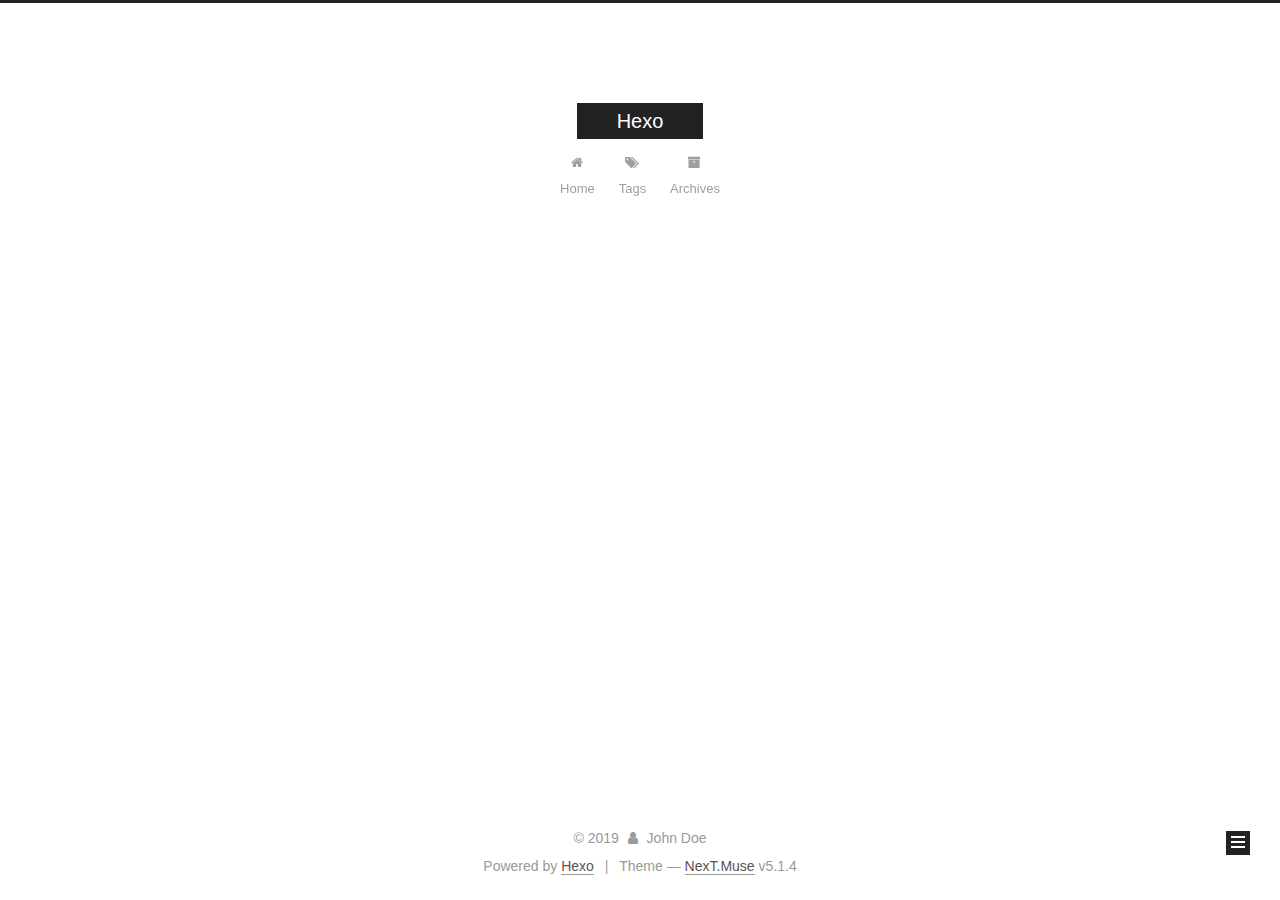
==== commit 67369e5c: "Site updated: 2019-05-09 18:15:36" ====
--- a/archives/index.html
+++ b/archives/index.html
@@ -186,6 +186,16 @@
         </li>
       
         
+        <li class="menu-item menu-item-tags">
+          <a href="/tags/" rel="section">
+            
+              <i class="menu-item-icon fa fa-fw fa-tags"></i> <br>
+            
+            Tags
+          </a>
+        </li>
+      
+        
         <li class="menu-item menu-item-archives">
           <a href="/archives/" rel="section">
             
--- a/css/main.css
+++ b/css/main.css
@@ -1822,7 +1822,7 @@
   width: 4px;
   height: 4px;
   border-radius: 50%;
-  background: #ffff74;
+  background: #afff58;
 }
 .links-of-blogroll {
   font-size: 13px;
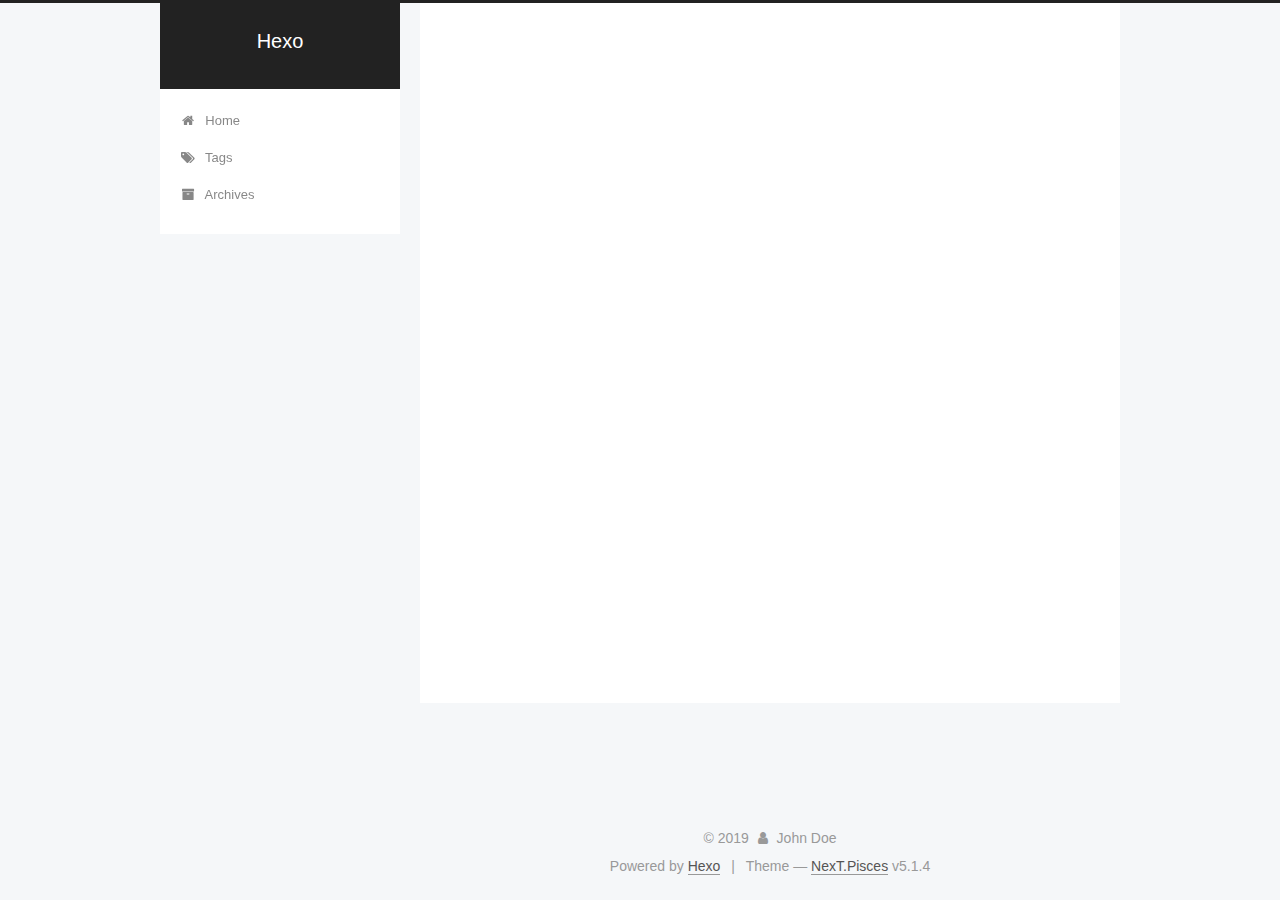
==== commit 2f662690: "Site updated: 2019-05-09 18:17:43" ====
--- a/archives/index.html
+++ b/archives/index.html
@@ -5,7 +5,7 @@
   
 
 
-<html class="theme-next muse use-motion" lang>
+<html class="theme-next pisces use-motion" lang>
 <head><meta name="generator" content="Hexo 3.8.0">
   <meta charset="UTF-8">
 <meta http-equiv="X-UA-Compatible" content="IE=edge">
@@ -93,7 +93,7 @@
   var NexT = window.NexT || {};
   var CONFIG = {
     root: '/',
-    scheme: 'Muse',
+    scheme: 'Pisces',
     version: '5.1.4',
     sidebar: {"position":"left","display":"post","offset":12,"b2t":false,"scrollpercent":false,"onmobile":false},
     fancybox: true,
@@ -392,7 +392,7 @@
 
 
 
-  <div class="theme-info">Theme &mdash; <a class="theme-link" target="_blank" href="https://github.com/iissnan/hexo-theme-next">NexT.Muse</a> v5.1.4</div>
+  <div class="theme-info">Theme &mdash; <a class="theme-link" target="_blank" href="https://github.com/iissnan/hexo-theme-next">NexT.Pisces</a> v5.1.4</div>
 
 
 
@@ -492,6 +492,13 @@
   
   
 
+
+  <script type="text/javascript" src="/js/src/affix.js?v=5.1.4"></script>
+
+  <script type="text/javascript" src="/js/src/schemes/pisces.js?v=5.1.4"></script>
+
+
+
   
 
   
--- a/css/main.css
+++ b/css/main.css
@@ -189,7 +189,7 @@
   font-size: 14px;
   line-height: 2;
   color: #555;
-  background: #fff;
+  background: #f5f7f9;
 }
 @media (max-width: 767px) {
   body {
@@ -653,8 +653,8 @@
 @media (min-width: 992px) {
   .full-image.full-image.full-image.full-image {
     max-width: none;
-    width: 110%;
-    margin: 25px -5%;
+    width: 118%;
+    margin: 0 -9%;
   }
 }
 .blockquote-center,
@@ -940,11 +940,11 @@
   display: inline-block;
   padding: 0 20px;
   font-size: 14px;
-  color: #fff;
-  background: #222;
-  border: 2px solid #222;
+  color: #555;
+  background: #fff;
+  border: 2px solid #555;
   text-decoration: none;
-  border-radius: 0;
+  border-radius: 2px;
   transition-property: background-color;
   transition-duration: 0.2s;
   transition-timing-function: ease-in-out;
@@ -953,8 +953,8 @@
 }
 .btn:hover {
   border-color: #222;
-  color: #222;
-  background: #fff;
+  color: #fff;
+  background: #222;
 }
 .btn +.btn {
   margin: 0 0 8px 8px;
@@ -1066,7 +1066,7 @@
   width: 24px;
   background: #222;
   font-size: 12px;
-  opacity: 1;
+  opacity: 0.6;
   color: #fff;
   cursor: pointer;
   text-align: center;
@@ -1087,7 +1087,7 @@
   }
 }
 .back-to-top.back-to-top-on {
-  bottom: 19px;
+  bottom: 30px;
 }
 .header {
   background: transparent;
@@ -1136,7 +1136,7 @@
 .site-subtitle {
   margin-top: 10px;
   font-size: 13px;
-  color: #999;
+  color: #ddd;
 }
 .use-motion .brand {
   opacity: 0;
@@ -1209,7 +1209,8 @@
   transition-timing-function: ease-in-out;
   transition-delay: 0s;
 }
-.menu .menu-item a:hover {
+.menu .menu-item a:hover,
+.menu-item-active a {
   border-bottom-color: #222;
 }
 .menu .menu-item .fa {
@@ -1738,20 +1739,20 @@
   display: block;
   margin: 0 auto;
   padding: 2px;
-  max-width: 96px;
+  max-width: 120px;
   height: auto;
-  border: 2px solid #333;
+  border: 1px solid #eee;
 }
 .site-author-name {
-  margin: 5px 0 0;
+  margin: 0;
   text-align: center;
-  color: #f5f5f5;
-  font-weight: normal;
+  color: #222;
+  font-weight: 600;
 }
 .site-description {
-  margin-top: 5px;
+  margin-top: 0;
   text-align: center;
-  font-size: 14px;
+  font-size: 13px;
   color: #999;
 }
 .site-state {
@@ -1763,7 +1764,7 @@
 .site-state-item {
   display: inline-block;
   padding: 0 15px;
-  border-left: 1px solid #333;
+  border-left: 1px solid #eee;
 }
 .site-state-item:first-child {
   border-left: none;
@@ -1776,11 +1777,11 @@
   text-align: center;
   color: inherit;
   font-weight: 600;
-  font-size: 18px;
+  font-size: 16px;
 }
 .site-state-item-name {
   font-size: 13px;
-  color: inherit;
+  color: #999;
 }
 .feed-link {
   margin-top: 20px;
@@ -1822,7 +1823,7 @@
   width: 4px;
   height: 4px;
   border-radius: 50%;
-  background: #afff58;
+  background: #4bff4e;
 }
 .links-of-blogroll {
   font-size: 13px;
@@ -1860,7 +1861,7 @@
   color: #555;
 }
 .sidebar-nav li:hover {
-  color: #f5f5f5;
+  color: #fc6423;
 }
 .page-post-detail .sidebar-nav-toc {
   padding: 0 5px;
@@ -1869,11 +1870,11 @@
   margin-left: 10px;
 }
 .sidebar-nav .sidebar-nav-active {
-  color: #87daff;
-  border-bottom-color: #87daff;
+  color: #fc6423;
+  border-bottom-color: #fc6423;
 }
 .sidebar-nav .sidebar-nav-active:hover {
-  color: #87daff;
+  color: #fc6423;
 }
 .sidebar-panel {
   display: none;
@@ -1906,12 +1907,12 @@
   transition-timing-function: ease-in-out;
   transition-delay: 0s;
   transition-property: all;
-  color: #999;
-  border-bottom-color: #555;
+  color: #666;
+  border-bottom-color: #ccc;
 }
 .post-toc ol a:hover {
-  color: #ccc;
-  border-bottom-color: #ccc;
+  color: #000;
+  border-bottom-color: #000;
 }
 .post-toc .nav-item {
   overflow: hidden;
@@ -1933,14 +1934,14 @@
   display: block;
 }
 .post-toc .nav .active > a {
-  color: #87daff;
-  border-bottom-color: #87daff;
+  color: #fc6423;
+  border-bottom-color: #fc6423;
 }
 .post-toc .nav .active-current > a {
-  color: #87daff;
+  color: #fc6423;
 }
 .post-toc .nav .active-current > a:hover {
-  color: #87daff;
+  color: #fc6423;
 }
 .footer {
   font-size: 14px;
@@ -2345,6 +2346,16 @@
   transform: translate(-50%, -50%);
   color: #ccc;
 }
+@media (min-width: 768px) and (max-width: 991px) {
+  .busuanzi-count {
+    width: auto;
+  }
+}
+@media (max-width: 767px) {
+  .busuanzi-count {
+    width: auto;
+  }
+}
 .site-uv,
 .site-pv,
 .page-pv {
@@ -2580,83 +2591,403 @@
   }
 }
 .page-post-detail .sidebar-toggle-line {
-  background: #87daff;
+  background: #fc6423;
 }
 .page-post-detail .comments {
   overflow: hidden;
 }
-@media (max-width: 767px) {
-  .header-inner,
-  .container .main-inner,
+.header {
+  position: relative;
+  margin: 0 auto;
+  width: 960px;
+}
+@media (min-width: 768px) and (max-width: 991px) {
+  .header {
+    width: auto;
+  }
+}
+@media (max-width: 767px) {
+  .header {
+    width: auto;
+  }
+}
+.header-inner {
+  position: absolute;
+  top: 0;
+  overflow: hidden;
+  padding: 0;
+  width: 240px;
+  background: #fff;
+  box-shadow: initial;
+  border-radius: initial;
+}
+@media (min-width: 1600px) {
+  .container .header-inner {
+    width: 240px;
+  }
+}
+@media (min-width: 768px) and (max-width: 991px) {
+  .header-inner {
+    position: relative;
+    width: auto;
+    border-radius: initial;
+  }
+}
+@media (max-width: 767px) {
+  .header-inner {
+    position: relative;
+    width: auto;
+    border-radius: initial;
+  }
+}
+.main:before,
+.main:after {
+  content: " ";
+  display: table;
+}
+.main:after {
+  clear: both;
+}
+@media (min-width: 768px) and (max-width: 991px) {
+  .main {
+    padding-bottom: 100px;
+  }
+}
+@media (max-width: 767px) {
+  .main {
+    padding-bottom: 100px;
+  }
+}
+.container .main-inner {
+  width: 960px;
+}
+@media (min-width: 768px) and (max-width: 991px) {
+  .container .main-inner {
+    width: auto;
+  }
+}
+@media (max-width: 767px) {
+  .container .main-inner {
+    width: auto;
+  }
+}
+.content-wrap {
+  float: right;
+  box-sizing: border-box;
+  padding: 40px;
+  width: 700px;
+  background: #fff;
+  min-height: 700px;
+  box-shadow: initial;
+  border-radius: initial;
+}
+@media (min-width: 768px) and (max-width: 991px) {
+  .content-wrap {
+    width: 100%;
+    padding: 20px;
+    border-radius: initial;
+  }
+}
+@media (max-width: 767px) {
+  .content-wrap {
+    width: 100%;
+    padding: 20px;
+    min-height: auto;
+    border-radius: initial;
+  }
+}
+.sidebar {
+  position: static;
+  float: left;
+  margin-top: 300px;
+  width: 240px;
+  background: #f5f7f9;
+  box-shadow: none;
+}
+@media (min-width: 768px) and (max-width: 991px) {
+  .sidebar {
+    display: none;
+  }
+}
+@media (max-width: 767px) {
+  .sidebar {
+    display: none;
+  }
+}
+.sidebar-toggle {
+  display: none;
+}
+.footer-inner {
+  width: 960px;
+  padding-left: 260px;
+}
+@media (min-width: 768px) and (max-width: 991px) {
   .footer-inner {
     width: auto;
-  }
-}
-embed {
-  display: block;
-  margin: 0px auto 25px auto;
-}
-.custom-logo .site-meta-headline {
-  text-align: center;
-}
-.custom-logo .brand {
+    padding-left: 0 !important;
+    padding-right: 0 !important;
+  }
+}
+@media (max-width: 767px) {
+  .footer-inner {
+    width: auto;
+    padding-left: 0 !important;
+    padding-right: 0 !important;
+  }
+}
+.sidebar-position-right .header-inner {
+  right: 0;
+}
+.sidebar-position-right .content-wrap {
+  float: left;
+}
+.sidebar-position-right .sidebar {
+  float: right;
+}
+.sidebar-position-right .footer-inner {
+  padding-left: 0;
+  padding-right: 260px;
+}
+.site-brand-wrapper {
+  position: relative;
+}
+.site-meta {
+  padding: 20px 0;
+  color: #fff;
+  background: #222;
+}
+@media (min-width: 768px) and (max-width: 991px) {
+  .site-meta {
+    box-shadow: 0 0 16px rgba(0,0,0,0.5);
+  }
+}
+@media (max-width: 767px) {
+  .site-meta {
+    box-shadow: 0 0 16px rgba(0,0,0,0.5);
+  }
+}
+.brand {
+  padding: 0;
   background: none;
 }
-.custom-logo .site-title {
-  margin: 10px auto 0;
-  font-size: 24px;
-  color: #222;
-}
-.custom-logo .site-title a {
-  border: none;
-}
-.custom-logo-image {
-  margin: 0 auto;
-  padding: 5px;
-  max-width: 150px;
-  background: #fff;
-}
-@media (max-width: 767px) {
-  .site-nav {
-    position: absolute;
-    left: 0;
-    top: 52px;
-    margin: 0;
-    width: 100%;
-    padding: 0;
-    background: #fff;
-    border-bottom: 1px solid #ddd;
-    z-index: 1030;
-  }
-}
-@media (max-width: 767px) {
-  .menu {
-    text-align: left;
-  }
-}
-@media (max-width: 767px) {
-  .menu .menu-item {
-    display: block;
-    margin: 0 10px;
-    vertical-align: top;
-  }
-}
-@media (max-width: 767px) {
-  .menu .menu-item br {
-    display: none;
-  }
-}
-@media (max-width: 767px) {
-  .menu .menu-item a {
-    padding: 5px 10px;
-  }
-}
-.menu .menu-item .fa {
-  margin-right: 0;
+.brand:hover {
+  color: #fff;
+}
+.site-subtitle {
+  margin: 10px 10px 0;
+  font-weight: initial;
 }
 .site-search form {
   display: none;
 }
+.site-nav {
+  border-top: none;
+}
+@media (min-width: 768px) and (max-width: 991px) {
+  .site-nav {
+    display: none !important;
+  }
+}
+@media (min-width: 768px) and (max-width: 991px) {
+  .site-nav-on {
+    display: block !important;
+  }
+}
+.menu .menu-item {
+  display: block;
+  margin: 0;
+}
+.menu .menu-item a {
+  position: relative;
+  box-sizing: border-box;
+  padding: 5px 20px;
+  text-align: left;
+  line-height: inherit;
+  transition-property: background-color;
+  transition-duration: 0.2s;
+  transition-timing-function: ease-in-out;
+  transition-delay: 0s;
+}
+.menu .menu-item a:hover,
+.menu-item-active a {
+  background: #f9f9f9;
+  border-bottom-color: #fff;
+}
+.menu .menu-item br {
+  display: none;
+}
+.menu-item-active a:after {
+  content: " ";
+  position: absolute;
+  top: 50%;
+  margin-top: -3px;
+  right: 15px;
+  width: 6px;
+  height: 6px;
+  border-radius: 50%;
+  background-color: #bbb;
+}
+.btn-bar {
+  background-color: #fff;
+}
+.site-nav-toggle {
+  left: 20px;
+  top: 50%;
+  -webkit-transform: translateY(-50%);
+  -webkit-transform: translateY(-50%);
+  -moz-transform: translateY(-50%);
+  -ms-transform: translateY(-50%);
+  -o-transform: translateY(-50%);
+  transform: translateY(-50%);
+}
+@media (min-width: 768px) and (max-width: 991px) {
+  .site-nav-toggle {
+    display: block;
+  }
+}
+.use-motion .sidebar .motion-element {
+  opacity: 1;
+}
+.sidebar {
+  margin-left: -100%;
+  right: auto;
+  bottom: auto;
+  -webkit-transform: none;
+}
+.sidebar-inner {
+  box-sizing: border-box;
+  width: 240px;
+  color: #555;
+  background: #fff;
+  box-shadow: initial;
+  border-radius: initial;
+  opacity: 0;
+}
+.sidebar-inner.affix {
+  position: fixed;
+  top: 12px;
+}
+.sidebar-inner.affix-bottom {
+  position: absolute;
+}
+.site-overview {
+  text-align: left;
+}
+.site-author:before,
+.site-author:after {
+  content: " ";
+  display: table;
+}
+.site-author:after {
+  clear: both;
+}
+.sidebar a {
+  color: #555;
+}
+.sidebar a:hover {
+  color: #222;
+}
+.site-state-item {
+  padding: 0 10px;
+}
+.links-of-author-item a:before {
+  display: none;
+}
+.links-of-author-item a {
+  border-bottom: none;
+  text-decoration: underline;
+}
+.feed-link {
+  border-top: 1px dotted #ccc;
+  border-bottom: 1px dotted #ccc;
+  text-align: center;
+}
+.feed-link a {
+  display: block;
+  color: #fc6423;
+  border: none;
+}
+.feed-link a:hover {
+  background: none;
+  color: #e34603;
+}
+.feed-link a:hover i {
+  color: #e34603;
+}
+.links-of-author {
+  display: flex;
+  flex-wrap: wrap;
+  justify-content: center;
+}
+.links-of-author-item {
+  margin: 5px 0 0;
+  width: 50%;
+}
+.links-of-author-item a {
+  max-width: 216px;
+  box-sizing: border-box;
+  display: inline-block;
+  margin-right: 0;
+  margin-bottom: 0;
+  padding: 0 5px;
+  overflow: hidden;
+  white-space: nowrap;
+  text-overflow: ellipsis;
+}
+.links-of-author-item a {
+  display: block;
+  text-decoration: none;
+}
+.links-of-author-item a:hover {
+  border-radius: 4px;
+  background: #eee;
+}
+.links-of-author-item .fa {
+  margin-right: 2px;
+  font-size: 16px;
+}
+.links-of-author-item .fa-globe {
+  font-size: 15px;
+}
+.links-of-blogroll {
+  text-align: center;
+  margin-top: 20px;
+  padding: 3px 0 0;
+  border-top: 1px dotted #ccc;
+}
+.links-of-blogroll-title {
+  margin-top: 0;
+}
+.links-of-blogroll-item {
+  padding: 0;
+}
+.links-of-blogroll-inline:before,
+.links-of-blogroll-inline:after {
+  content: " ";
+  display: table;
+}
+.links-of-blogroll-inline:after {
+  clear: both;
+}
 .links-of-blogroll-inline .links-of-blogroll-item {
-  display: inline-block;
-}
+  margin: 5px 0 0;
+  width: 50%;
+  display: inline-block;
+  width: unset;
+}
+.links-of-blogroll-inline .links-of-blogroll-item a {
+  max-width: 216px;
+  box-sizing: border-box;
+  display: inline-block;
+  margin-right: 0;
+  margin-bottom: 0;
+  padding: 0 5px;
+  overflow: hidden;
+  white-space: nowrap;
+  text-overflow: ellipsis;
+}
+@media (max-width: 767px) {
+  .post-body {
+    text-align: justify;
+  }
+}
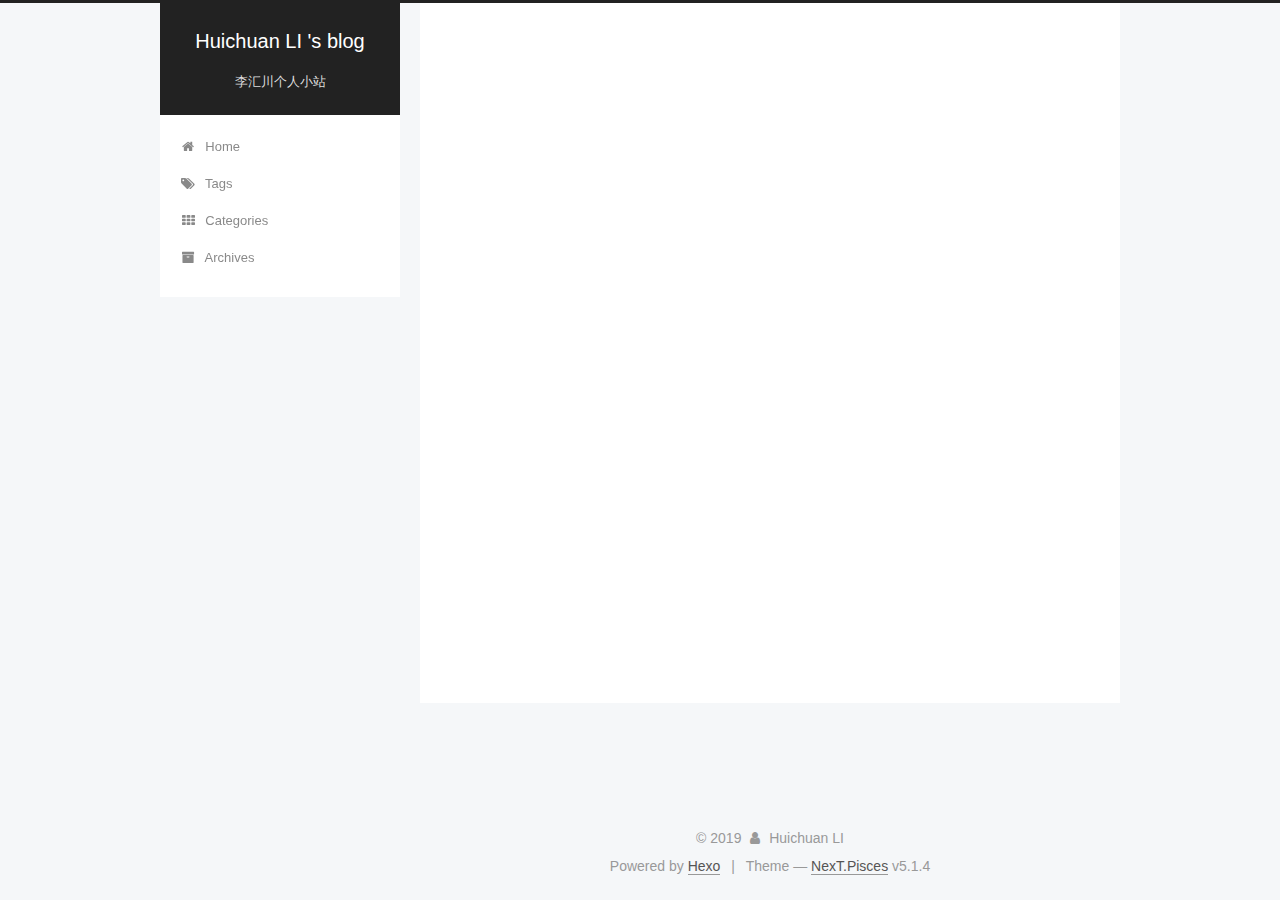
==== commit ce5d9617: "Site updated: 2019-05-09 19:31:42" ====
--- a/archives/index.html
+++ b/archives/index.html
@@ -79,13 +79,16 @@
 
 
 
+<meta name="description" content="关于机器学习，深度学习，算法">
 <meta property="og:type" content="website">
-<meta property="og:title" content="Hexo">
+<meta property="og:title" content="Huichuan LI &#39;s blog">
 <meta property="og:url" content="http://yoursite.com/archives/index.html">
-<meta property="og:site_name" content="Hexo">
+<meta property="og:site_name" content="Huichuan LI &#39;s blog">
+<meta property="og:description" content="关于机器学习，深度学习，算法">
 <meta property="og:locale" content="default">
 <meta name="twitter:card" content="summary">
-<meta name="twitter:title" content="Hexo">
+<meta name="twitter:title" content="Huichuan LI &#39;s blog">
+<meta name="twitter:description" content="关于机器学习，深度学习，算法">
 
 
 
@@ -121,7 +124,7 @@
 
 
 
-  <title>Archive | Hexo</title>
+  <title>Archive | Huichuan LI 's blog</title>
   
 
 
@@ -151,12 +154,12 @@
     <div class="custom-logo-site-title">
       <a href="/" class="brand" rel="start">
         <span class="logo-line-before"><i></i></span>
-        <span class="site-title">Hexo</span>
+        <span class="site-title">Huichuan LI 's blog</span>
         <span class="logo-line-after"><i></i></span>
       </a>
     </div>
       
-        <p class="site-subtitle"></p>
+        <p class="site-subtitle">李汇川个人小站</p>
       
   </div>
 
@@ -196,6 +199,16 @@
         </li>
       
         
+        <li class="menu-item menu-item-categories">
+          <a href="/categories/" rel="section">
+            
+              <i class="menu-item-icon fa fa-fw fa-th"></i> <br>
+            
+            Categories
+          </a>
+        </li>
+      
+        
         <li class="menu-item menu-item-archives">
           <a href="/archives/" rel="section">
             
@@ -263,7 +276,7 @@
         
             <a class="post-title-link" href="/2019/05/09/hello-world/" itemprop="url">
               
-                <span itemprop="name">Hello huichuan</span>
+                <span itemprop="name">Hello world</span>
               
             </a>
         
@@ -322,8 +335,8 @@
         <div class="site-overview">
           <div class="site-author motion-element" itemprop="author" itemscope itemtype="http://schema.org/Person">
             
-              <p class="site-author-name" itemprop="name">John Doe</p>
-              <p class="site-description motion-element" itemprop="description"></p>
+              <p class="site-author-name" itemprop="name">Huichuan LI</p>
+              <p class="site-description motion-element" itemprop="description">关于机器学习，深度学习，算法</p>
           </div>
 
           <nav class="site-state motion-element">
@@ -378,7 +391,7 @@
   <span class="with-love">
     <i class="fa fa-user"></i>
   </span>
-  <span class="author" itemprop="copyrightHolder">John Doe</span>
+  <span class="author" itemprop="copyrightHolder">Huichuan LI</span>
 
   
 </div>
--- a/css/main.css
+++ b/css/main.css
@@ -1823,7 +1823,7 @@
   width: 4px;
   height: 4px;
   border-radius: 50%;
-  background: #4bff4e;
+  background: #ff5c06;
 }
 .links-of-blogroll {
   font-size: 13px;
